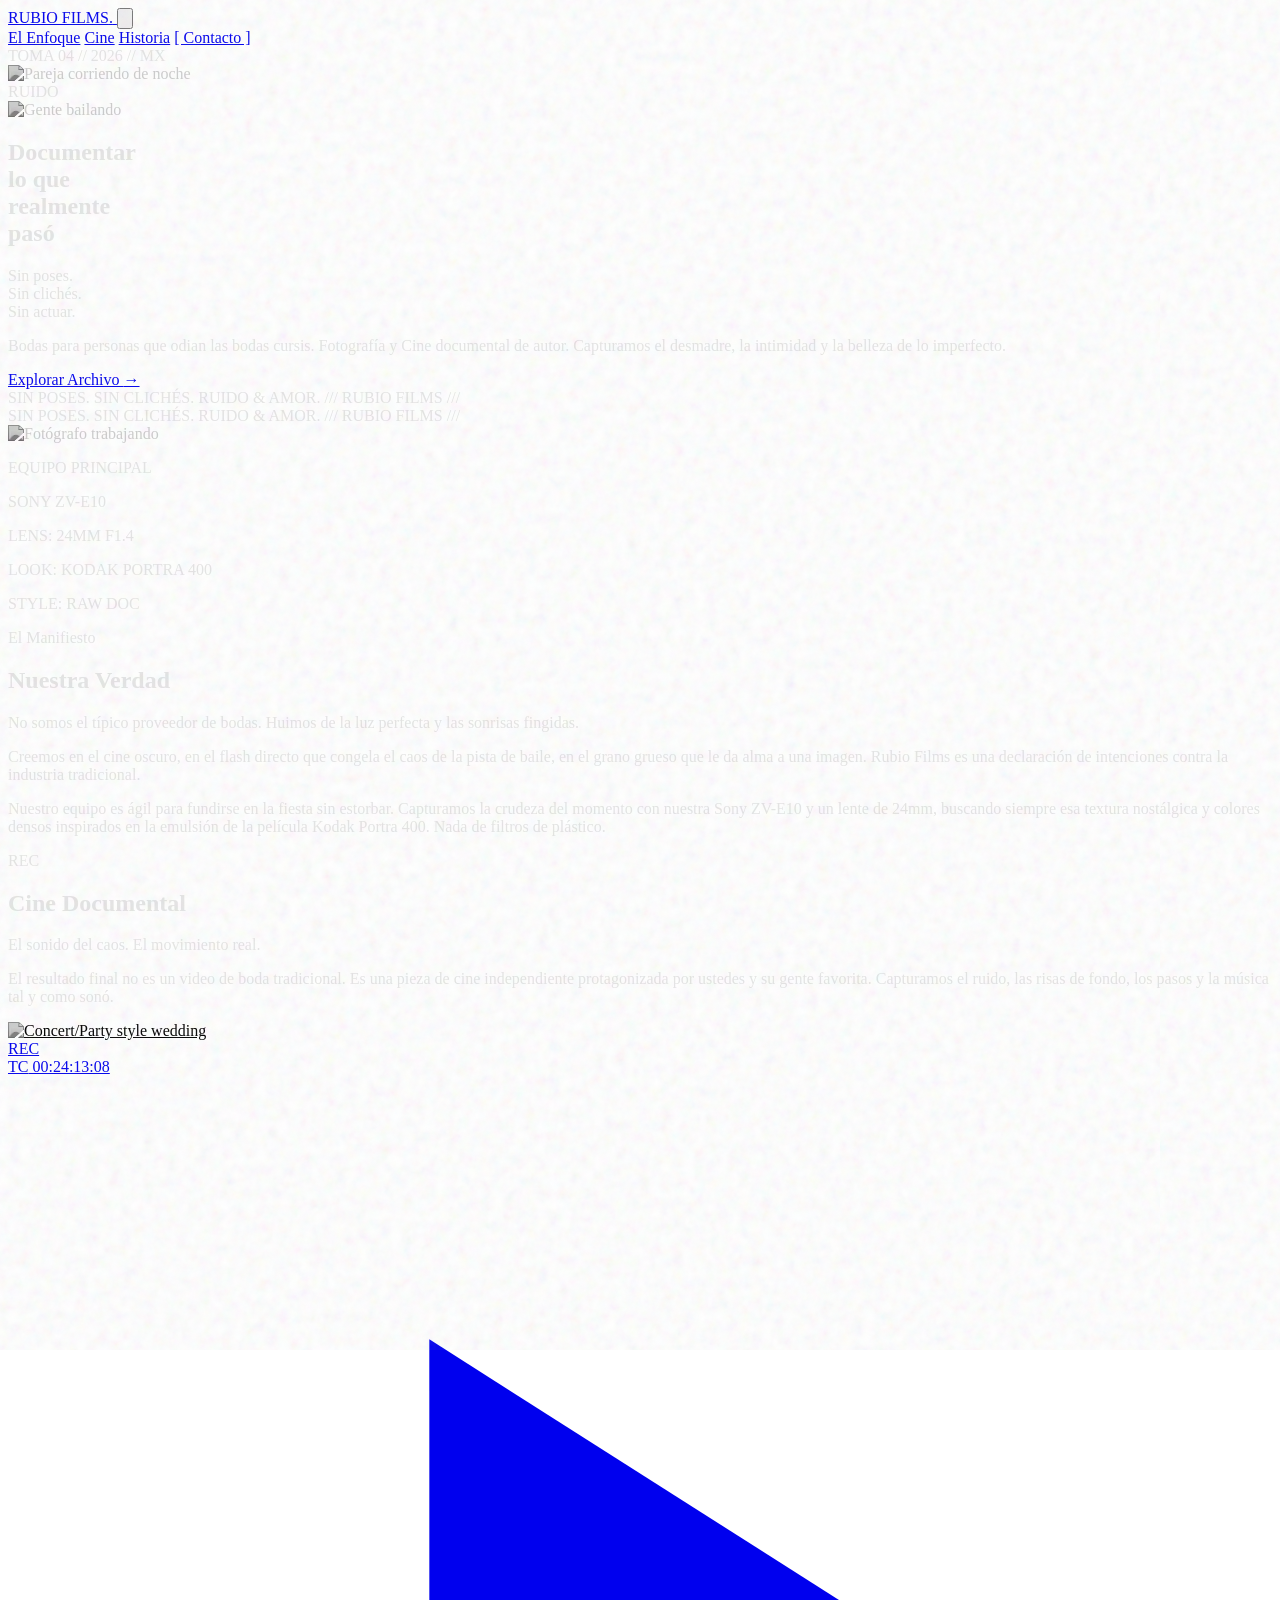
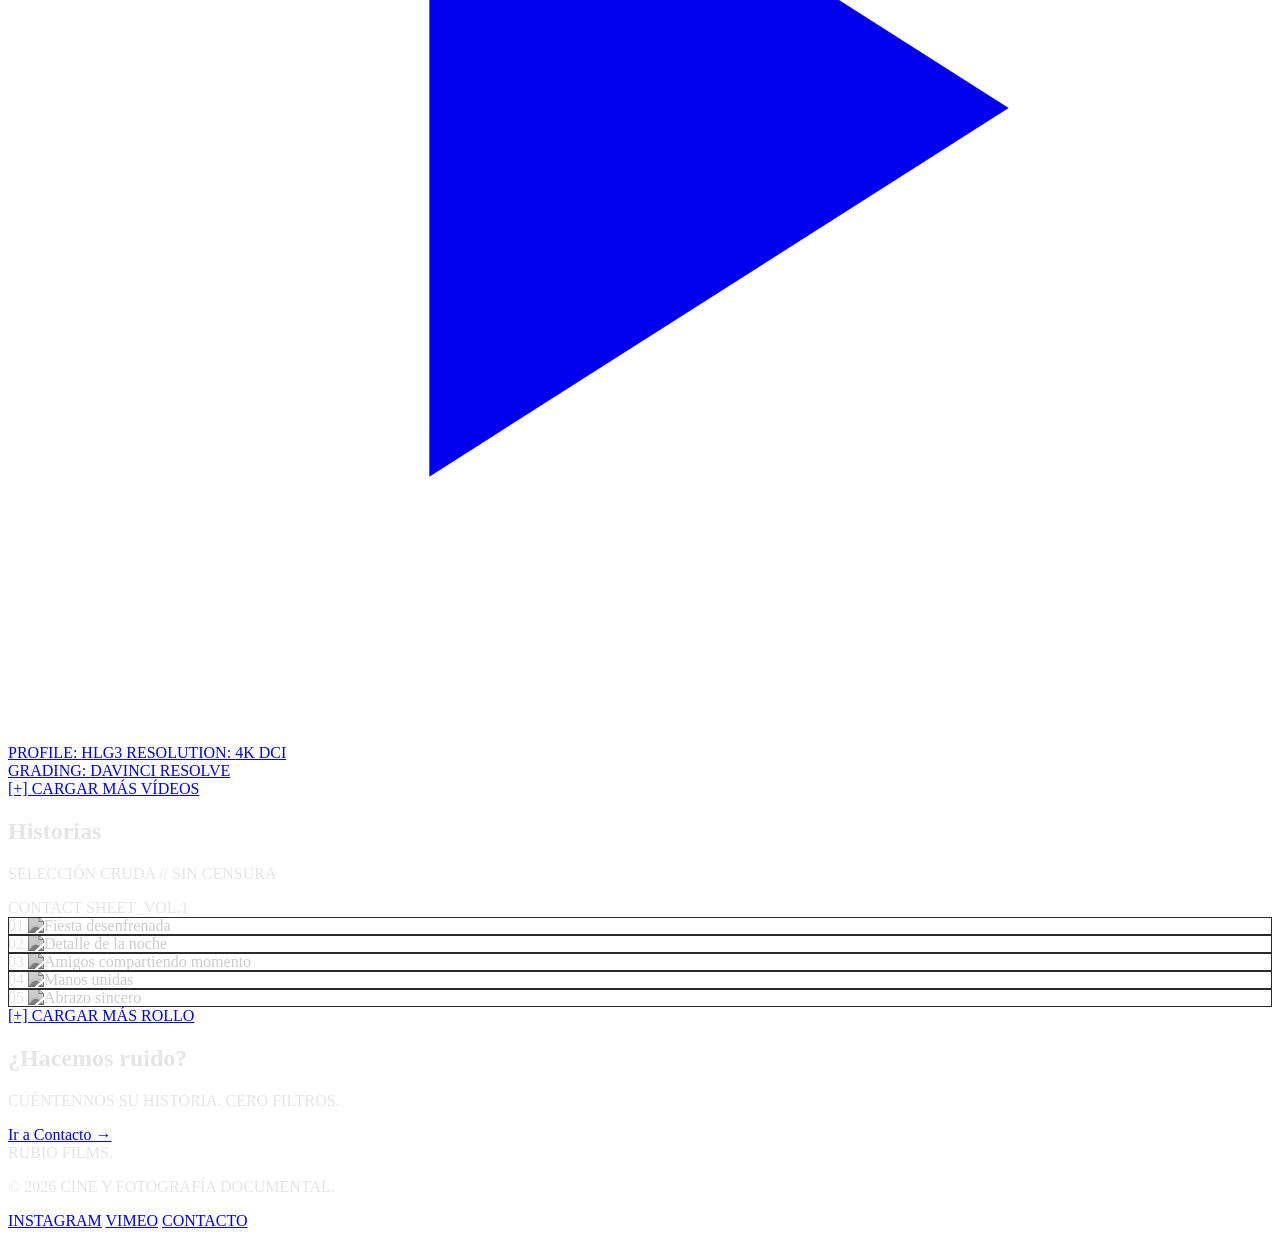
==== index.html @ 1e1a5ab3 "banda" ====
<!DOCTYPE html>
<html lang="es" class="scroll-smooth bg-[#0a0a0a]">
<head>
    <meta charset="UTF-8">
    <meta name="viewport" content="width=device-width, initial-scale=1.0">
    <title>RUBIO FILMS | Alternative Wedding Cinema & Photography</title>
    
    <link rel="preconnect" href="https://fonts.googleapis.com">
    <link rel="preconnect" href="https://fonts.gstatic.com" crossorigin>
    <link href="https://fonts.googleapis.com/css2?family=Anton&family=Inter:wght@300;400;500;700&family=Space+Mono:ital,wght@0,400;0,700;1,400&display=swap" rel="stylesheet">
    
    <script src="https://cdn.tailwindcss.com"></script>
    <script>
        tailwind.config = {
            theme: {
                extend: {
                    colors: {
                        'brand-black': '#0a0a0a',
                        'brand-charcoal': '#161616',
                        'brand-gray': '#2a2a2a',
                        'brand-white': '#e5e5e5',
                        'brand-red': '#9b0000',
                    },
                    fontFamily: {
                        'anton': ['Anton', 'sans-serif'],
                        'inter': ['Inter', 'sans-serif'],
                        'mono': ['Space Mono', 'monospace'],
                    },
                    animation: {
                        'noise': 'noise 0.4s infinite',
                        'marquee': 'marquee 20s linear infinite',
                        'blink': 'blink 1.5s cubic-bezier(0.4, 0, 0.6, 1) infinite',
                    },
                    keyframes: {
                        noise: {
                            '0%, 100%': { backgroundPosition: '0 0' },
                            '10%': { backgroundPosition: '-5% -10%' },
                            '20%': { backgroundPosition: '-15% 5%' },
                            '30%': { backgroundPosition: '7% -25%' },
                            '40%': { backgroundPosition: '20% 25%' },
                            '50%': { backgroundPosition: '-25% 10%' },
                            '60%': { backgroundPosition: '15% 5%' },
                            '70%': { backgroundPosition: '0% 15%' },
                            '80%': { backgroundPosition: '25% 35%' },
                            '90%': { backgroundPosition: '-10% 10%' },
                        },
                        marquee: {
                            '0%': { transform: 'translateX(0%)' },
                            '100%': { transform: 'translateX(-100%)' },
                        },
                        blink: {
                            '0%, 100%': { opacity: 1 },
                            '50%': { opacity: 0.3 },
                        }
                    }
                }
            }
        }
    </script>

    <style>
        body {
            color: #e5e5e5;
            overflow-x: hidden;
        }

        /* Persistent Film Grain */
        .film-grain {
            position: fixed;
            top: -50%; left: -50%; right: -50%; bottom: -50%;
            width: 200%; height: 200vh;
            background: transparent url('data:image/svg+xml,%3Csvg viewBox="0 0 200 200" xmlns="http://www.w3.org/2000/svg"%3E%3Cfilter id="noiseFilter"%3E%3CfeTurbulence type="fractalNoise" baseFrequency="0.8" numOctaves="3" stitchTiles="stitch"/%3E%3C/filter%3E%3Crect width="100%25" height="100%25" filter="url(%23noiseFilter)" opacity="0.12"/%3E%3C/svg%3E');
            pointer-events: none;
            z-index: 9999;
            animation: noise 0.3s infinite;
        }

        /* Photographic Filters: Grayscale by default, color on hover */
        .raw-filter {
            filter: grayscale(100%) contrast(140%) brightness(80%);
            transition: all 0.5s cubic-bezier(0.4, 0, 0.2, 1);
        }
        .raw-filter:hover, .group:hover .raw-filter {
            filter: grayscale(0%) contrast(110%) brightness(100%);
        }

        /* Tape Effect for photos */
        .tape {
            position: absolute;
            background-color: rgba(255, 255, 255, 0.3);
            box-shadow: 0 1px 3px rgba(0,0,0,0.5);
            backdrop-filter: blur(3px);
        }

        /* Contact Sheet styling */
        .contact-sheet-img {
            position: relative;
            overflow: hidden;
        }
        .contact-sheet-img::after {
            content: '';
            position: absolute;
            inset: 0;
            border: 1px solid #2a2a2a;
            pointer-events: none;
            transition: border-color 0.3s;
        }
        .contact-sheet-img:hover::after {
            border-color: #9b0000;
        }
        
        /* Custom scrollbar for webkit */
        ::-webkit-scrollbar {
            width: 8px;
        }
        ::-webkit-scrollbar-track {
            background: #0a0a0a;
        }
        ::-webkit-scrollbar-thumb {
            background: #2a2a2a;
        }
        ::-webkit-scrollbar-thumb:hover {
            background: #9b0000;
        }
    </style>
</head>
<body class="font-inter antialiased selection:bg-brand-red selection:text-white">

    <!-- Global Film Grain Overlay -->
    <div class="film-grain"></div>

    <!-- Header Navigation -->
    <header class="fixed w-full top-0 z-50 bg-brand-black/90 backdrop-blur-md border-b border-brand-gray">
        <div class="container mx-auto px-6 py-5 flex flex-wrap justify-between items-center">
            <a href="index.html" class="font-anton text-3xl tracking-wider text-brand-white hover:text-brand-red transition-colors z-20">
                RUBIO FILMS<span class="text-brand-red">.</span>
            </a>
            
            <!-- Mobile Menu Toggle -->
            <button id="mobile-menu-btn" class="md:hidden text-brand-white z-20 focus:outline-none">
                <svg class="w-8 h-8" fill="none" stroke="currentColor" viewBox="0 0 24 24">
                    <path stroke-linecap="square" stroke-linejoin="miter" stroke-width="2" d="M4 6h16M4 12h16M4 18h16"></path>
                </svg>
            </button>

            <!-- Navigation Links -->
            <nav id="nav-menu" class="hidden md:flex flex-col md:flex-row absolute md:relative top-full left-0 w-full md:w-auto bg-brand-black md:bg-transparent border-b md:border-none border-brand-gray md:space-x-8 font-mono text-sm tracking-widest uppercase p-6 md:p-0 z-10">
                <a href="#enfoque" class="py-3 md:py-0 hover:text-brand-red transition-colors">El Enfoque</a>
                <a href="#cine" class="py-3 md:py-0 hover:text-brand-red transition-colors">Cine</a>
                <a href="#historias" class="py-3 md:py-0 hover:text-brand-red transition-colors">Historia</a>
                <a href="contacto.html" class="py-3 md:py-0 text-brand-red hover:text-brand-white transition-colors">[ Contacto ]</a>
            </nav>
        </div>
    </header>

    <main class="pt-24 min-h-screen">
        
        <section class="relative min-h-[85vh] flex items-center overflow-hidden border-b border-brand-gray pb-12 md:pb-0" id="hero">
            <div class="absolute top-20 left-10 font-mono text-xs text-gray-600 rotate-90 transform origin-left opacity-30 tracking-widest">
                TOMA 04 // 2026 // MX
            </div>
            
            <div class="container mx-auto px-6 grid grid-cols-1 lg:grid-cols-2 gap-16 lg:gap-8 items-center relative z-10 py-12">
                
                <!-- Hero Collage -->
                <div class="relative h-[50vh] md:h-[60vh] w-full flex justify-center items-center">
                    <div class="absolute w-64 md:w-80 h-80 md:h-96 bg-brand-charcoal transform -rotate-3 z-10 border-[12px] border-brand-white pb-12 shadow-2xl transition-transform hover:-rotate-1 duration-500">
                        <img src="https://images.unsplash.com/photo-1511285560929-80b456fea0bc?auto=format&fit=crop&q=80&w=800" alt="Pareja corriendo de noche" class="w-full h-full object-cover raw-filter">
                        <div class="absolute bottom-3 right-4 font-mono text-xs text-brand-black transform rotate-2 font-bold">RUIDO</div>
                        <div class="tape w-20 h-8 -top-4 left-10 -rotate-6"></div>
                    </div>
                    
                    <div class="absolute w-48 md:w-64 h-64 md:h-72 bg-brand-charcoal transform rotate-6 translate-x-24 md:translate-x-32 -translate-y-12 z-20 border-4 border-brand-white shadow-xl transition-transform hover:rotate-3 duration-500">
                        <img src="https://images.unsplash.com/photo-1543269865-cbf427effbad?auto=format&fit=crop&q=80&w=600" alt="Gente bailando" class="w-full h-full object-cover raw-filter">
                        <div class="tape w-12 h-6 -bottom-3 right-4 -rotate-12"></div>
                    </div>
                </div>

                <!-- Hero Typography -->
                <div class="flex flex-col justify-center lg:pl-12 mt-8 lg:mt-0">
                    <h1 class="font-anton text-6xl md:text-8xl lg:text-[6.5rem] leading-[0.85] tracking-tight uppercase text-brand-white mb-6">
                        Documentar <br> lo que <br> realmente <br> pasó
                    </h1>
                    <div class="space-y-6 max-w-lg">
                        <p class="font-mono text-brand-red text-lg font-bold uppercase tracking-widest border-l-2 border-brand-red pl-4">
                            Sin poses.<br>Sin clichés.<br>Sin actuar.
                        </p>
                        <p class="text-gray-400 text-sm md:text-base leading-relaxed font-inter">
                            Bodas para personas que odian las bodas cursis. Fotografía y Cine documental de autor. Capturamos el desmadre, la intimidad y la belleza de lo imperfecto.
                        </p>
                        <a href="fotografia.html" class="inline-block font-mono text-sm border-2 border-brand-white hover:border-brand-red px-8 py-4 hover:bg-brand-red text-brand-white transition-all duration-300 mt-4 uppercase tracking-widest font-bold group">
                            Explorar Archivo <span class="inline-block transition-transform group-hover:translate-x-2">&rarr;</span>
                        </a>
                    </div>
                </div>
            </div>
        </section>

        <!-- Marquee Divider -->
        <div class="w-full bg-brand-red py-3 overflow-hidden border-y border-brand-black -rotate-1 my-8 relative z-20 shadow-2xl">
            <div class="whitespace-nowrap flex font-anton text-3xl tracking-widest uppercase text-brand-black">
                <div class="animate-marquee inline-block shrink-0 pr-8">
                    SIN POSES. SIN CLICHÉS. RUIDO & AMOR. /// RUBIO FILMS /// 
                </div>
                <div class="animate-marquee inline-block shrink-0 pr-8" aria-hidden="true">
                    SIN POSES. SIN CLICHÉS. RUIDO & AMOR. /// RUBIO FILMS /// 
                </div>
            </div>
        </div>

        <!-- El Enfoque Section -->
        <section id="enfoque" class="py-16 md:py-24 border-b border-brand-gray">
            <div class="container mx-auto px-6 max-w-7xl">
                <div class="flex flex-col md:flex-row items-start gap-16">
                    
                    <!-- Tech/Camera Image -->
                    <div class="md:w-1/2 order-2 md:order-1 relative group">
                        <div class="relative bg-brand-charcoal p-4 border border-brand-gray">
                            <img src="https://images.unsplash.com/photo-1554384645-13eab165c24b?auto=format&fit=crop&q=80&w=800" alt="Fotógrafo trabajando" class="w-full aspect-[4/5] object-cover raw-filter">
                            <div class="absolute top-0 left-0 w-full h-full border border-brand-red transform translate-x-4 translate-y-4 -z-10 transition-transform group-hover:translate-x-2 group-hover:translate-y-2 duration-300"></div>
                            
                            <!-- Tech Specs Overlay -->
                            <div class="absolute bottom-8 right-[-10px] md:right-[-20px] bg-brand-black border border-brand-gray p-4 font-mono text-xs text-brand-white shadow-2xl">
                                <p class="text-brand-red mb-1 font-bold">EQUIPO PRINCIPAL</p>
                                <p>SONY ZV-E10</p>
                                <p>LENS: 24MM F1.4</p>
                                <p>LOOK: KODAK PORTRA 400</p>
                                <p>STYLE: RAW DOC</p>
                            </div>
                        </div>
                    </div>

                    <!-- Philosophy Text -->
                    <div class="md:w-1/2 order-1 md:order-2">
                        <div class="mb-8 border-b border-brand-gray pb-4">
                            <span class="font-mono text-brand-red text-sm tracking-widest uppercase">El Manifiesto</span>
                            <h2 class="font-anton text-5xl md:text-7xl uppercase text-brand-white mt-2">Nuestra Verdad</h2>
                        </div>
                        
                        <div class="font-inter text-gray-300 text-base md:text-lg leading-relaxed space-y-6">
                            <p class="text-xl font-mono text-brand-white border-l-4 border-brand-red pl-4">
                                No somos el típico proveedor de bodas. Huimos de la luz perfecta y las sonrisas fingidas.
                            </p>
                            <p>
                                Creemos en el cine oscuro, en el flash directo que congela el caos de la pista de baile, en el grano grueso que le da alma a una imagen. Rubio Films es una declaración de intenciones contra la industria tradicional.
                            </p>
                            <p class="bg-brand-charcoal p-6 border border-brand-gray text-sm md:text-base font-mono leading-relaxed">
                                Nuestro equipo es ágil para fundirse en la fiesta sin estorbar. Capturamos la crudeza del momento con nuestra Sony ZV-E10 y un lente de 24mm, buscando siempre esa textura nostálgica y colores densos inspirados en la emulsión de la película Kodak Portra 400. Nada de filtros de plástico.
                            </p>
                        </div>
                    </div>
                </div>
            </div>
        </section>

        <!-- Cine Documental Section -->
        <section id="cine" class="py-16 md:py-24 bg-brand-charcoal/50 border-b border-brand-gray relative overflow-hidden">
            <!-- Background typographic texture -->
            <div class="absolute -right-20 top-0 font-anton text-[15rem] text-brand-black/20 leading-none select-none z-0">
                REC
            </div>

            <div class="container mx-auto px-6 relative z-10">
                <div class="text-center max-w-3xl mx-auto mb-12">
                    <h2 class="font-anton text-5xl md:text-7xl text-brand-white uppercase mb-4">Cine Documental</h2>
                    <p class="font-mono text-brand-red text-sm tracking-widest uppercase mb-4">El sonido del caos. El movimiento real.</p>
                    <p class="font-inter text-gray-400">
                        El resultado final no es un video de boda tradicional. Es una pieza de cine independiente protagonizada por ustedes y su gente favorita. Capturamos el ruido, las risas de fondo, los pasos y la música tal y como sonó.
                    </p>
                </div>

                <!-- Video Player Container Simulation -->
                <a href="cine.html" class="block max-w-5xl mx-auto bg-brand-black border border-brand-gray p-2 shadow-2xl group cursor-pointer relative">
                    <div class="relative w-full aspect-video bg-black overflow-hidden border border-brand-gray/50">
                        <!-- Video Poster / Still -->
                        <img src="https://images.unsplash.com/photo-1516450360452-9312f5e86fc7?auto=format&fit=crop&q=80&w=1200" alt="Concert/Party style wedding" class="w-full h-full object-cover raw-filter opacity-80 group-hover:opacity-100 group-hover:scale-105 transition-all duration-700">
                        
                        <!-- Video UI Overlay -->
                        <div class="absolute inset-0 flex flex-col justify-between p-4 md:p-6 bg-gradient-to-t from-black/80 via-transparent to-black/40 pointer-events-none">
                            
                            <!-- Top Bar (REC and Timecode) -->
                            <div class="flex justify-between items-center font-mono text-xs md:text-sm font-bold text-white tracking-widest drop-shadow-md">
                                <div class="flex items-center gap-2">
                                    <div class="w-3 h-3 rounded-full bg-brand-red animate-blink"></div>
                                    <span class="text-brand-red">REC</span>
                                </div>
                                <div>
                                    <span class="opacity-80">TC</span> 00:24:13:08
                                </div>
                            </div>

                            <!-- Center Play Button (Stylized) -->
                            <div class="absolute inset-0 flex justify-center items-center">
                                <div class="w-16 h-16 md:w-24 md:h-24 border-2 border-white/30 rounded-full flex justify-center items-center backdrop-blur-sm group-hover:border-brand-red group-hover:bg-brand-red/10 transition-colors duration-300">
                                    <svg class="w-6 h-6 md:w-8 md:h-8 text-white ml-2 group-hover:text-brand-red transition-colors" fill="currentColor" viewBox="0 0 24 24">
                                        <path d="M8 5v14l11-7z" />
                                    </svg>
                                </div>
                            </div>
                            

                            <!-- Bottom Bar (Tech details) -->
                            <div class="flex justify-between items-end font-mono text-[10px] md:text-xs text-brand-white/70">
                                <div class="flex space-x-4">
                                    <span>PROFILE: <span class="text-white">HLG3</span></span>
                                    <span class="hidden sm:inline">RESOLUTION: <span class="text-white">4K DCI</span></span>
                                </div>
                                <div class="text-right">
                                    <span>GRADING: <span class="text-white">DAVINCI RESOLVE</span></span>
                                </div>
                            </div>
                        </div>
                        
                    </div>
                </a>

                <!-- CTA Load More Videos -->
                <div class="mt-12 text-center">
                    <a href="cine.html" class="inline-block font-mono text-sm border-2 border-brand-gray hover:border-brand-red bg-brand-black px-10 py-5 text-brand-white transition-all duration-300 uppercase tracking-widest hover:text-brand-white hover:bg-brand-red font-bold">
                        [+] CARGAR MÁS VÍDEOS
                    </a>
                </div>
            </div>
        </section>

        <!-- Historias (Photos) Section -->
        <section id="historias" class="py-16 md:py-24 relative">
            <span id="historia" class="absolute -top-24"></span>
            <div class="container mx-auto px-6">
                
                <div class="flex flex-col md:flex-row justify-between items-end mb-12 border-b-2 border-brand-gray pb-6">
                    <div>
                        <h2 class="font-anton text-5xl md:text-7xl text-brand-white uppercase">Historias</h2>
                        <p class="font-mono text-brand-gray-400 mt-2">SELECCIÓN CRUDA // SIN CENSURA</p>
                    </div>
                    <div class="font-mono text-brand-red text-sm tracking-widest bg-brand-black px-4 py-2 mt-4 md:mt-0 border border-brand-red/30">
                        CONTACT SHEET_VOL.1
                    </div>
                </div>

                <!-- Brutalist Grid -->
                <div class="grid grid-cols-1 sm:grid-cols-2 lg:grid-cols-4 gap-4 bg-brand-black p-4 border border-brand-gray">
                    
                    <div class="contact-sheet-img bg-brand-charcoal aspect-square cursor-crosshair group">
                        <span class="absolute top-2 left-2 z-10 font-mono text-xs text-brand-red bg-brand-black px-1 border border-brand-gray">01</span>
                        <img src="https://images.unsplash.com/photo-1520854221256-17451cc331bf?auto=format&fit=crop&q=80&w=800" alt="Fiesta desenfrenada" class="w-full h-full object-cover raw-filter">
                    </div>

                    <div class="contact-sheet-img bg-brand-charcoal aspect-square cursor-crosshair group">
                        <span class="absolute top-2 left-2 z-10 font-mono text-xs text-brand-red bg-brand-black px-1 border border-brand-gray">02</span>
                        <img src="https://images.unsplash.com/photo-1469334031218-e382a71b716b?auto=format&fit=crop&q=80&w=800" alt="Detalle de la noche" class="w-full h-full object-cover raw-filter">
                    </div>

                    <div class="contact-sheet-img bg-brand-charcoal aspect-[3/4] sm:aspect-square lg:row-span-2 lg:col-span-2 lg:aspect-auto cursor-crosshair group">
                        <span class="absolute top-2 left-2 z-10 font-mono text-xs text-brand-red bg-brand-black px-1 border border-brand-gray">03</span>
                        <img src="https://images.unsplash.com/photo-1545620948-261ce38f65e4?auto=format&fit=crop&q=80&w=1200" alt="Amigos compartiendo momento" class="w-full h-full object-cover raw-filter">
                    </div>

                    <div class="contact-sheet-img bg-brand-charcoal aspect-square cursor-crosshair group">
                        <span class="absolute top-2 left-2 z-10 font-mono text-xs text-brand-red bg-brand-black px-1 border border-brand-gray">04</span>
                        <img src="https://images.unsplash.com/photo-1606216447432-8411d3744318?auto=format&fit=crop&q=80&w=800" alt="Manos unidas" class="w-full h-full object-cover raw-filter">
                    </div>

                    <div class="contact-sheet-img bg-brand-charcoal aspect-square cursor-crosshair group">
                        <span class="absolute top-2 left-2 z-10 font-mono text-xs text-brand-red bg-brand-black px-1 border border-brand-gray">05</span>
                        <img src="https://images.unsplash.com/photo-1536882240095-0379873feb4e?auto=format&fit=crop&q=80&w=800" alt="Abrazo sincero" class="w-full h-full object-cover raw-filter">
                    </div>

                </div>
                
                <!-- CTA Load More -->
                <div class="mt-12 text-center">
                    <a href="fotografia.html" class="inline-block font-mono text-sm border-2 border-brand-gray hover:border-brand-red bg-brand-black px-10 py-5 text-brand-white transition-all duration-300 uppercase tracking-widest hover:text-brand-white hover:bg-brand-red font-bold">
                        [+] CARGAR MÁS ROLLO
                    </a>
                </div>
            </div>
        </section>

    </main>

    <!-- Footer / Contact CTA -->
    <footer class="bg-brand-black pt-16 pb-8 border-t border-brand-gray">
        <div class="container mx-auto px-6">
            
            <!-- Big brutalist CTA -->
            <div class="text-center md:text-left mb-16 pb-12 border-b border-brand-gray flex flex-col md:flex-row justify-between items-center gap-8">
                <div>
                    <h2 class="font-anton text-4xl md:text-6xl text-brand-white uppercase">¿Hacemos ruido?</h2>
                    <p class="font-mono text-gray-400 mt-2">CUÉNTENNOS SU HISTORIA. CERO FILTROS.</p>
                </div>
                <a href="contacto.html" class="font-anton text-2xl border-b-4 border-brand-red pb-1 text-brand-white hover:text-brand-red hover:border-brand-white transition-colors duration-300 uppercase">
                    Ir a Contacto &rarr;
                </a>
            </div>

            <!-- Bottom Links -->
            <div class="flex flex-col md:flex-row justify-between items-center text-gray-500 font-mono text-xs">
                <div class="mb-4 md:mb-0 text-center md:text-left">
                    <span class="font-anton text-2xl text-brand-white tracking-widest block mb-2">RUBIO FILMS.</span>
                    <p>© 2026 CINE Y FOTOGRAFÍA DOCUMENTAL.</p>
                </div>
                <div class="flex space-x-8">
                    <a href="#" class="hover:text-brand-red transition-colors">INSTAGRAM</a>
                    <a href="#" class="hover:text-brand-red transition-colors">VIMEO</a>
                    <a href="contacto.html" class="hover:text-brand-white transition-colors text-brand-red">CONTACTO</a>
                </div>
            </div>
        </div>
    </footer>

    <script>
        // Simple Mobile Menu Toggle
        document.addEventListener('DOMContentLoaded', () => {
            const mobileMenuBtn = document.getElementById('mobile-menu-btn');
            const navMenu = document.getElementById('nav-menu');

            mobileMenuBtn.addEventListener('click', () => {
                navMenu.classList.toggle('hidden');
            });
        });
    </script>
</body>
</html>
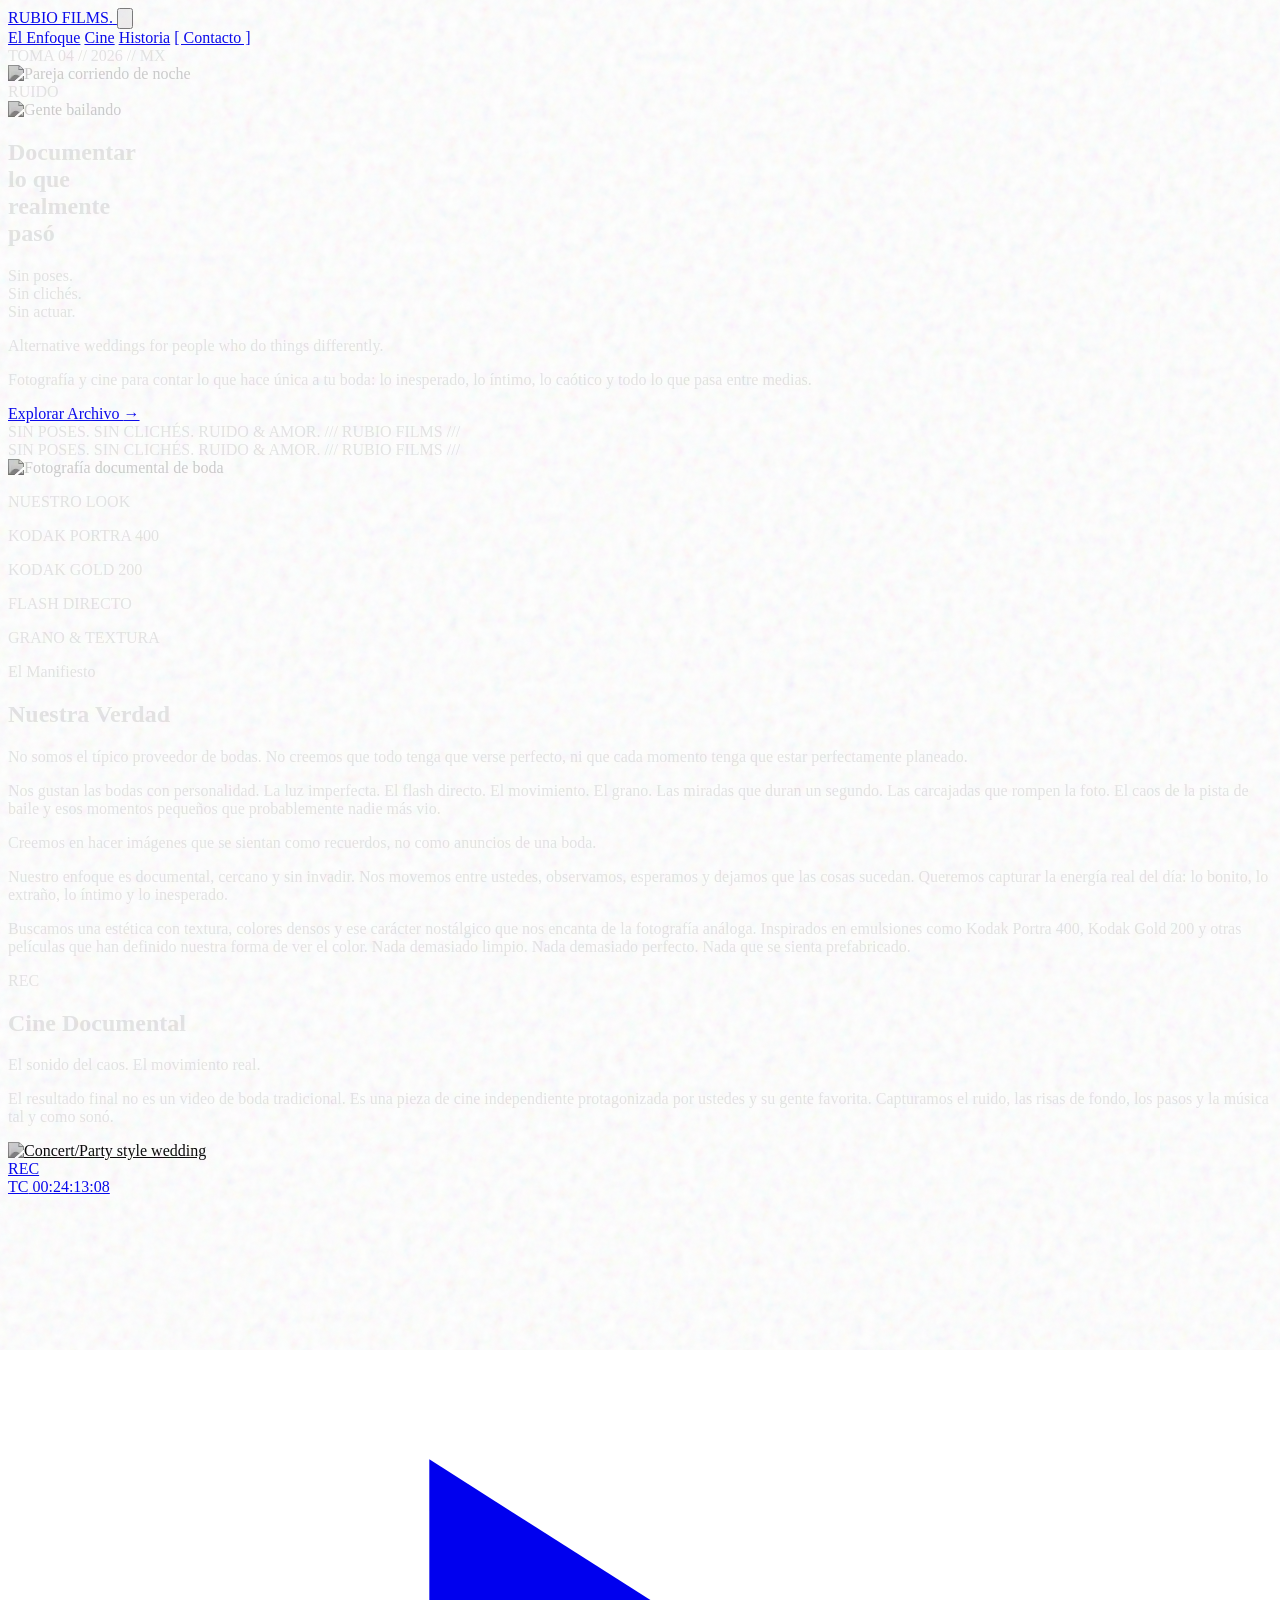
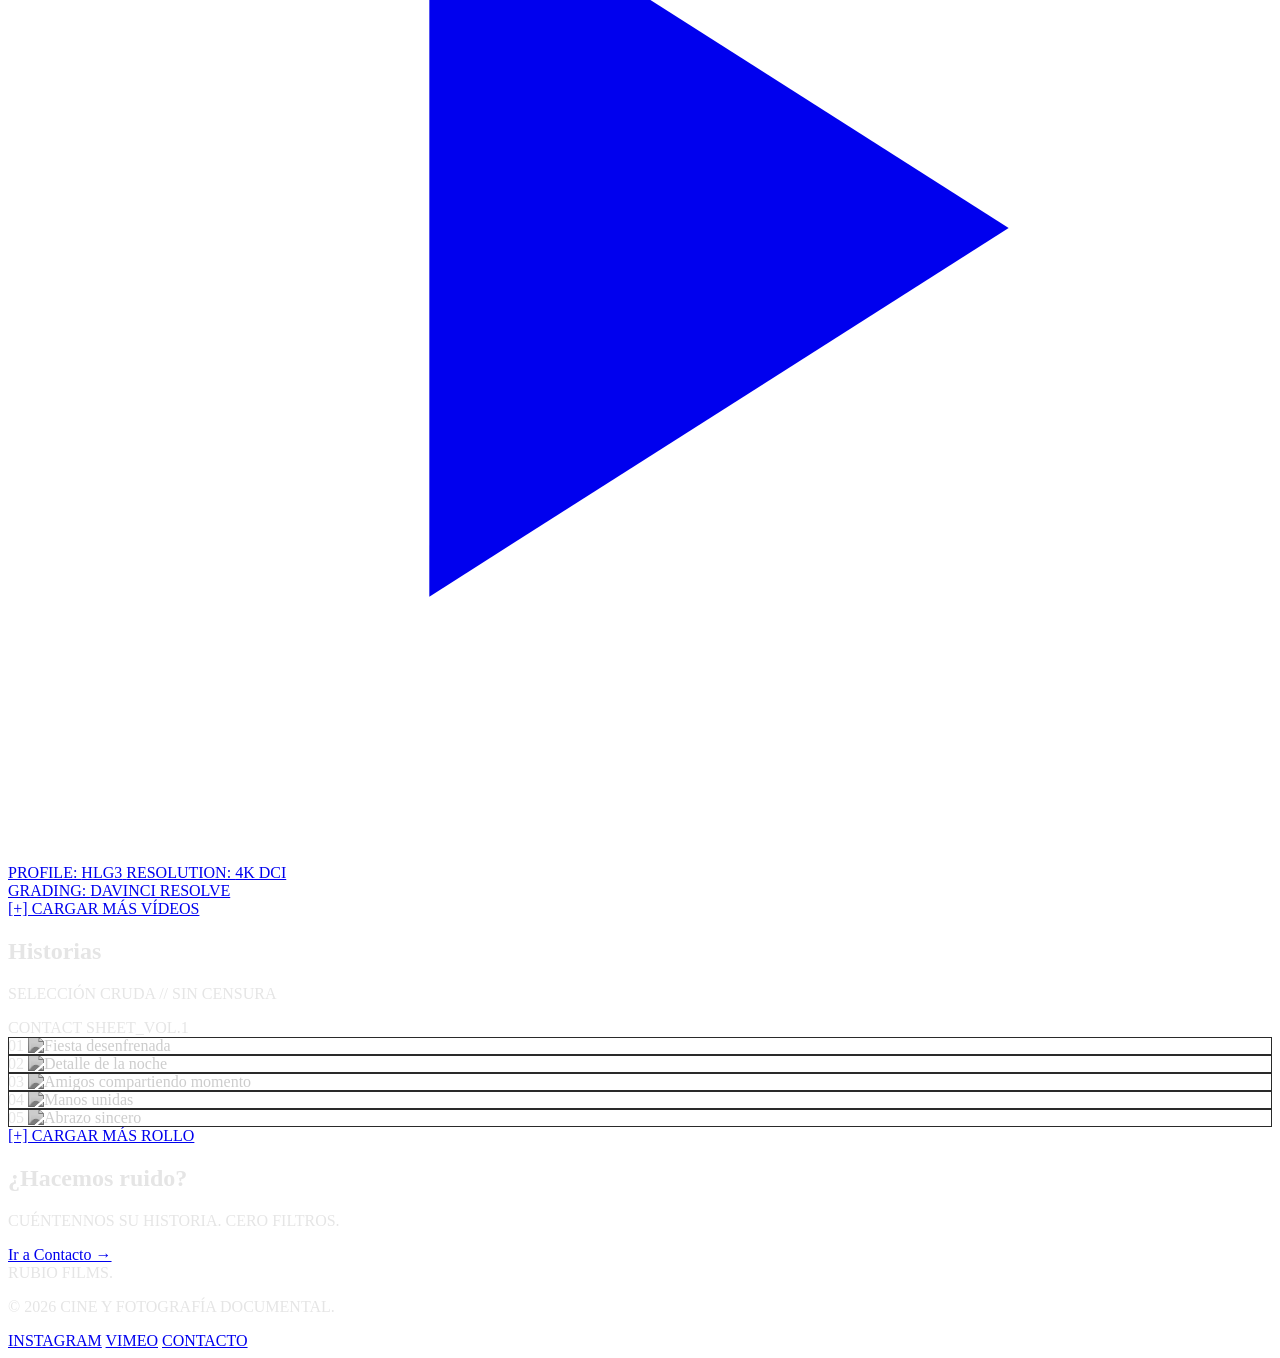
==== commit 56f6bd02: "banda" ====
--- a/index.html
+++ b/index.html
@@ -186,7 +186,8 @@
                             Sin poses.<br>Sin clichés.<br>Sin actuar.
                         </p>
                         <p class="text-gray-400 text-sm md:text-base leading-relaxed font-inter">
-                            Bodas para personas que odian las bodas cursis. Fotografía y Cine documental de autor. Capturamos el desmadre, la intimidad y la belleza de lo imperfecto.
+                            <p >Alternative weddings for people who do things differently.</P>
+                                 Fotografía y cine para contar lo que hace única a tu boda: lo inesperado, lo íntimo, lo caótico y todo lo que pasa entre medias.
                         </p>
                         <a href="fotografia.html" class="inline-block font-mono text-sm border-2 border-brand-white hover:border-brand-red px-8 py-4 hover:bg-brand-red text-brand-white transition-all duration-300 mt-4 uppercase tracking-widest font-bold group">
                             Explorar Archivo <span class="inline-block transition-transform group-hover:translate-x-2">&rarr;</span>
@@ -210,48 +211,74 @@
 
         <!-- El Enfoque Section -->
         <section id="enfoque" class="py-16 md:py-24 border-b border-brand-gray">
-            <div class="container mx-auto px-6 max-w-7xl">
-                <div class="flex flex-col md:flex-row items-start gap-16">
+    <div class="container mx-auto px-6 max-w-7xl">
+        <div class="flex flex-col md:flex-row items-start gap-16">
+            
+            <!-- Visual Image -->
+            <div class="md:w-1/2 order-2 md:order-1 relative group">
+                <div class="relative bg-brand-charcoal p-4 border border-brand-gray">
+                    <img src="https://images.unsplash.com/photo-1554384645-13eab165c24b?auto=format&fit=crop&q=80&w=800" 
+                         alt="Fotografía documental de boda" 
+                         class="w-full aspect-[4/5] object-cover raw-filter">
                     
-                    <!-- Tech/Camera Image -->
-                    <div class="md:w-1/2 order-2 md:order-1 relative group">
-                        <div class="relative bg-brand-charcoal p-4 border border-brand-gray">
-                            <img src="https://images.unsplash.com/photo-1554384645-13eab165c24b?auto=format&fit=crop&q=80&w=800" alt="Fotógrafo trabajando" class="w-full aspect-[4/5] object-cover raw-filter">
-                            <div class="absolute top-0 left-0 w-full h-full border border-brand-red transform translate-x-4 translate-y-4 -z-10 transition-transform group-hover:translate-x-2 group-hover:translate-y-2 duration-300"></div>
-                            
-                            <!-- Tech Specs Overlay -->
-                            <div class="absolute bottom-8 right-[-10px] md:right-[-20px] bg-brand-black border border-brand-gray p-4 font-mono text-xs text-brand-white shadow-2xl">
-                                <p class="text-brand-red mb-1 font-bold">EQUIPO PRINCIPAL</p>
-                                <p>SONY ZV-E10</p>
-                                <p>LENS: 24MM F1.4</p>
-                                <p>LOOK: KODAK PORTRA 400</p>
-                                <p>STYLE: RAW DOC</p>
-                            </div>
-                        </div>
-                    </div>
-
-                    <!-- Philosophy Text -->
-                    <div class="md:w-1/2 order-1 md:order-2">
-                        <div class="mb-8 border-b border-brand-gray pb-4">
-                            <span class="font-mono text-brand-red text-sm tracking-widest uppercase">El Manifiesto</span>
-                            <h2 class="font-anton text-5xl md:text-7xl uppercase text-brand-white mt-2">Nuestra Verdad</h2>
-                        </div>
-                        
-                        <div class="font-inter text-gray-300 text-base md:text-lg leading-relaxed space-y-6">
-                            <p class="text-xl font-mono text-brand-white border-l-4 border-brand-red pl-4">
-                                No somos el típico proveedor de bodas. Huimos de la luz perfecta y las sonrisas fingidas.
-                            </p>
-                            <p>
-                                Creemos en el cine oscuro, en el flash directo que congela el caos de la pista de baile, en el grano grueso que le da alma a una imagen. Rubio Films es una declaración de intenciones contra la industria tradicional.
-                            </p>
-                            <p class="bg-brand-charcoal p-6 border border-brand-gray text-sm md:text-base font-mono leading-relaxed">
-                                Nuestro equipo es ágil para fundirse en la fiesta sin estorbar. Capturamos la crudeza del momento con nuestra Sony ZV-E10 y un lente de 24mm, buscando siempre esa textura nostálgica y colores densos inspirados en la emulsión de la película Kodak Portra 400. Nada de filtros de plástico.
-                            </p>
-                        </div>
-                    </div>
-                </div>
-            </div>
-        </section>
+                    <div class="absolute top-0 left-0 w-full h-full border border-brand-red transform translate-x-4 translate-y-4 -z-10 transition-transform group-hover:translate-x-2 group-hover:translate-y-2 duration-300"></div>
+                    
+                    <!-- Film Aesthetic Overlay -->
+                    <div class="absolute bottom-8 right-[-10px] md:right-[-20px] bg-brand-black border border-brand-gray p-4 font-mono text-xs text-brand-white shadow-2xl">
+                        <p class="text-brand-red mb-2 font-bold">NUESTRO LOOK</p>
+                        <p>KODAK PORTRA 400</p>
+                        <p>KODAK GOLD 200</p>
+                        <p>FLASH DIRECTO</p>
+                        <p>GRANO & TEXTURA</p>
+                    </div>
+                </div>
+            </div>
+
+            <!-- Philosophy Text -->
+            <div class="md:w-1/2 order-1 md:order-2">
+                <div class="mb-8 border-b border-brand-gray pb-4">
+                    <span class="font-mono text-brand-red text-sm tracking-widest uppercase">El Manifiesto</span>
+                    <h2 class="font-anton text-5xl md:text-7xl uppercase text-brand-white mt-2">Nuestra Verdad</h2>
+                </div>
+                
+                <div class="font-inter text-gray-300 text-base md:text-lg leading-relaxed space-y-6">
+                    
+                    <p class="text-xl font-mono text-brand-white border-l-4 border-brand-red pl-4">
+                        No somos el típico proveedor de bodas. No creemos que todo tenga que verse perfecto, ni que cada momento tenga que estar perfectamente planeado.
+                    </p>
+
+                    <p>
+                        Nos gustan las bodas con personalidad. La luz imperfecta. El flash directo. 
+                        El movimiento. El grano. Las miradas que duran un segundo. Las carcajadas que 
+                        rompen la foto. El caos de la pista de baile y esos momentos pequeños que 
+                        probablemente nadie más vio.
+                    </p>
+
+                    <p>
+                        Creemos en hacer imágenes que se sientan como recuerdos, no como anuncios 
+                        de una boda.
+                    </p>
+
+                    <p>
+                        Nuestro enfoque es documental, cercano y sin invadir. Nos movemos entre ustedes, 
+                        observamos, esperamos y dejamos que las cosas sucedan. Queremos capturar la energía 
+                        real del día: lo bonito, lo extraño, lo íntimo y lo inesperado.
+                    </p>
+
+                    <p class="bg-brand-charcoal p-6 border border-brand-gray text-sm md:text-base font-mono leading-relaxed">
+                        Buscamos una estética con textura, colores densos y ese carácter nostálgico 
+                        que nos encanta de la fotografía análoga. Inspirados en emulsiones como 
+                        <span class="text-brand-red">Kodak Portra 400</span>, 
+                        <span class="text-brand-red">Kodak Gold 200</span> y otras películas que 
+                        han definido nuestra forma de ver el color. Nada demasiado limpio. 
+                        Nada demasiado perfecto. Nada que se sienta prefabricado.
+                    </p>
+
+                </div>
+            </div>
+        </div>
+    </div>
+</section>
 
         <!-- Cine Documental Section -->
         <section id="cine" class="py-16 md:py-24 bg-brand-charcoal/50 border-b border-brand-gray relative overflow-hidden">
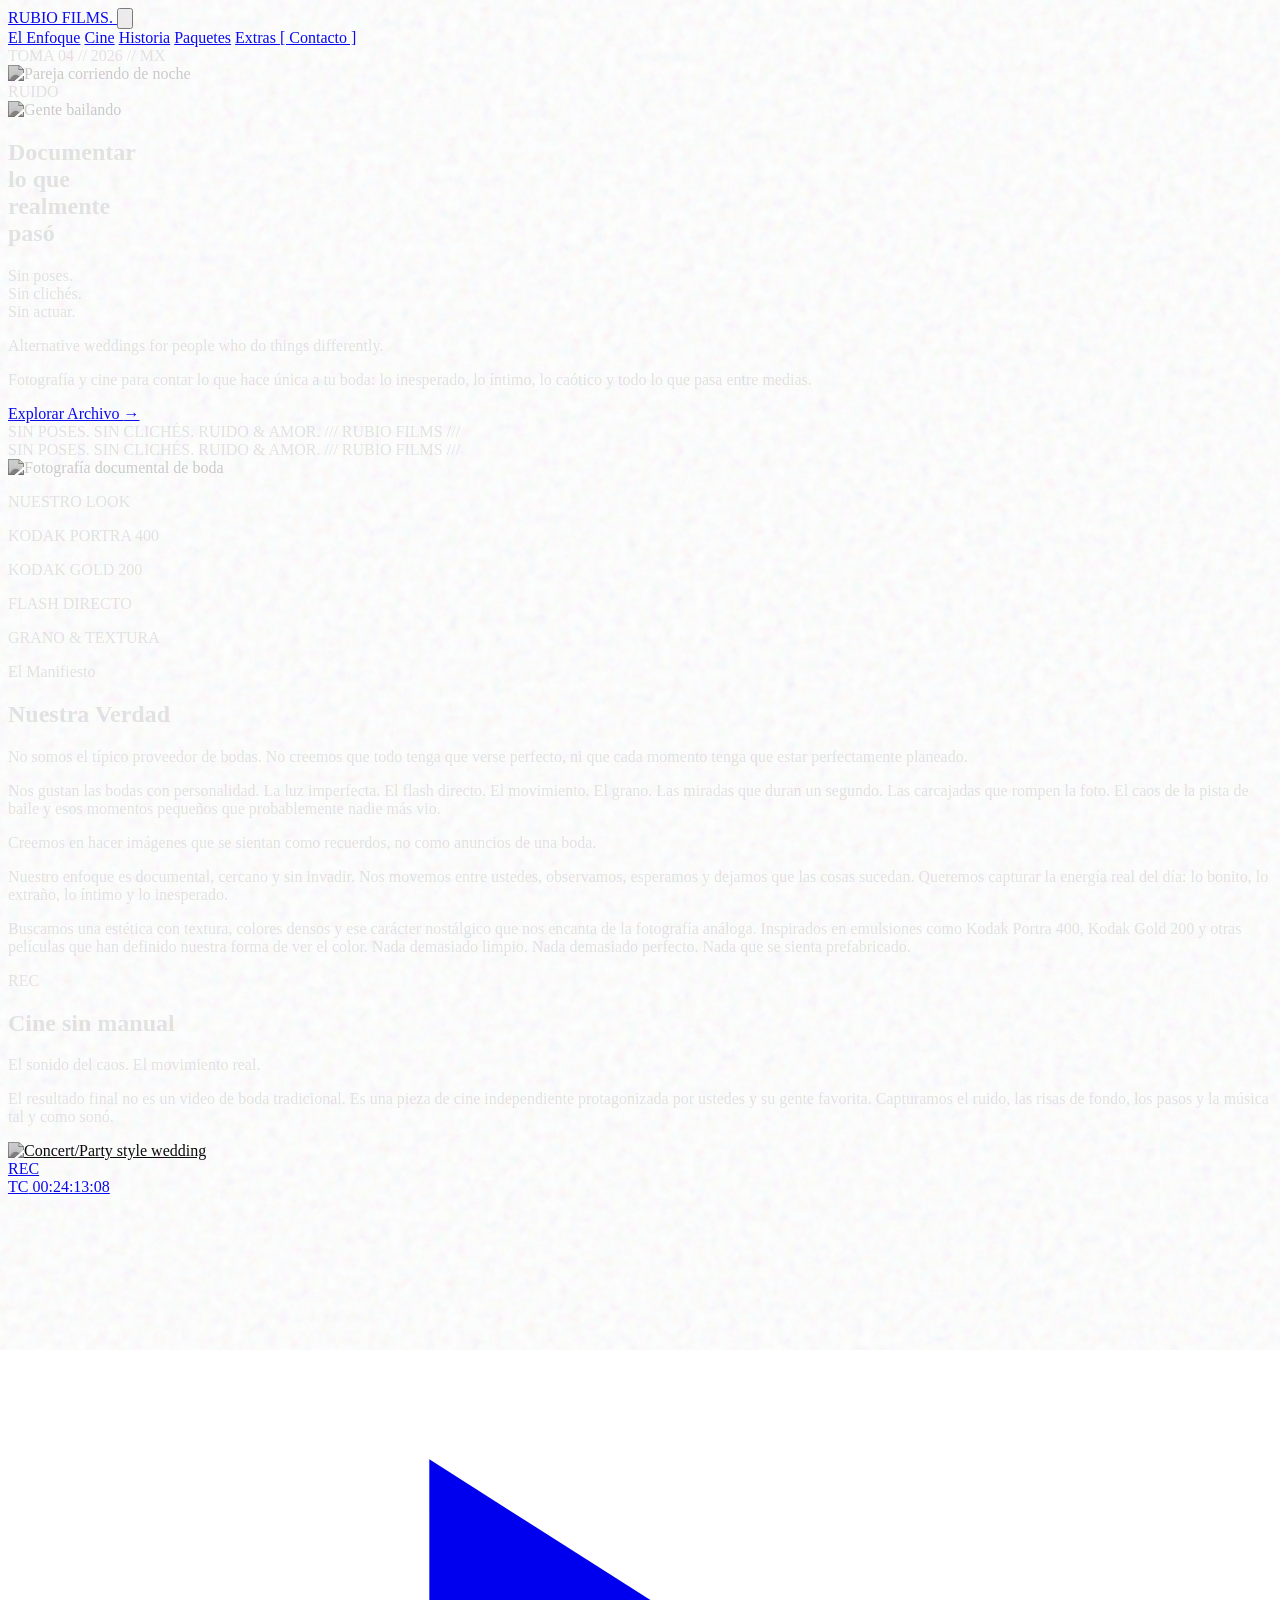
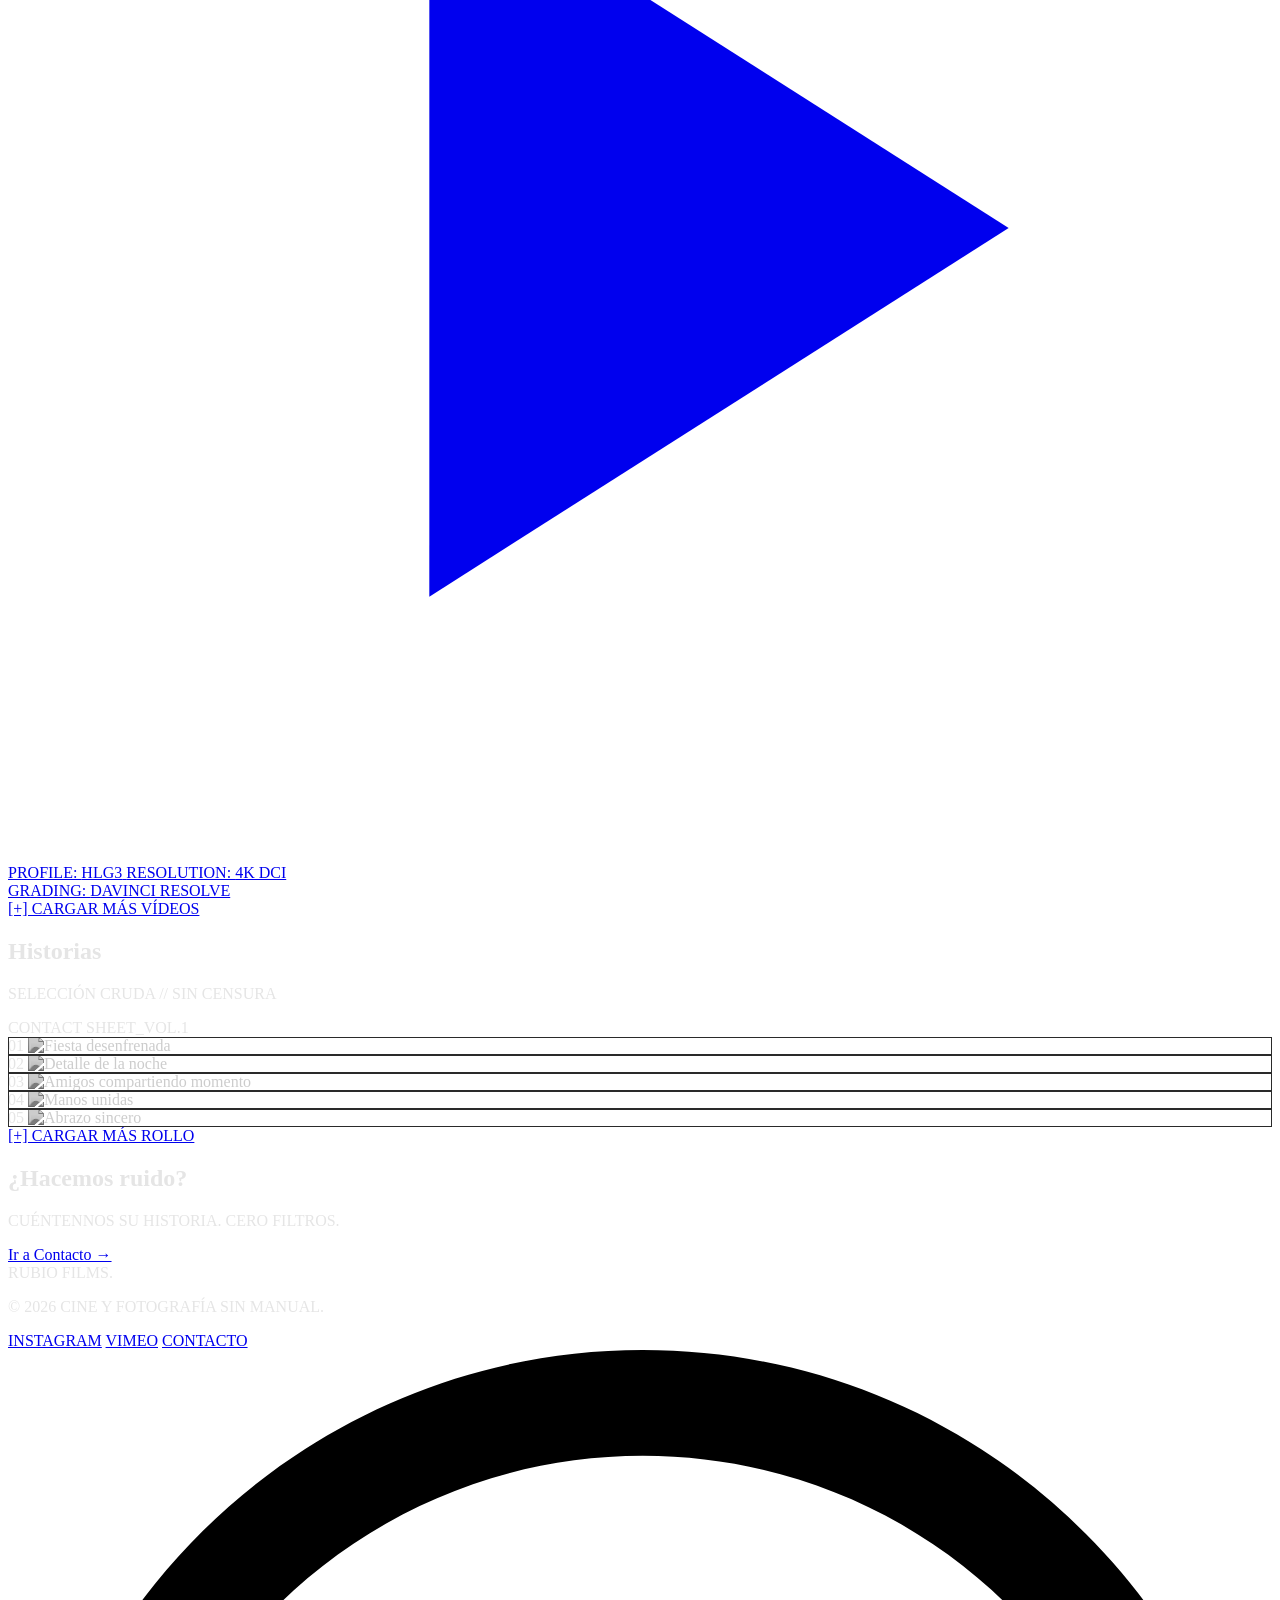
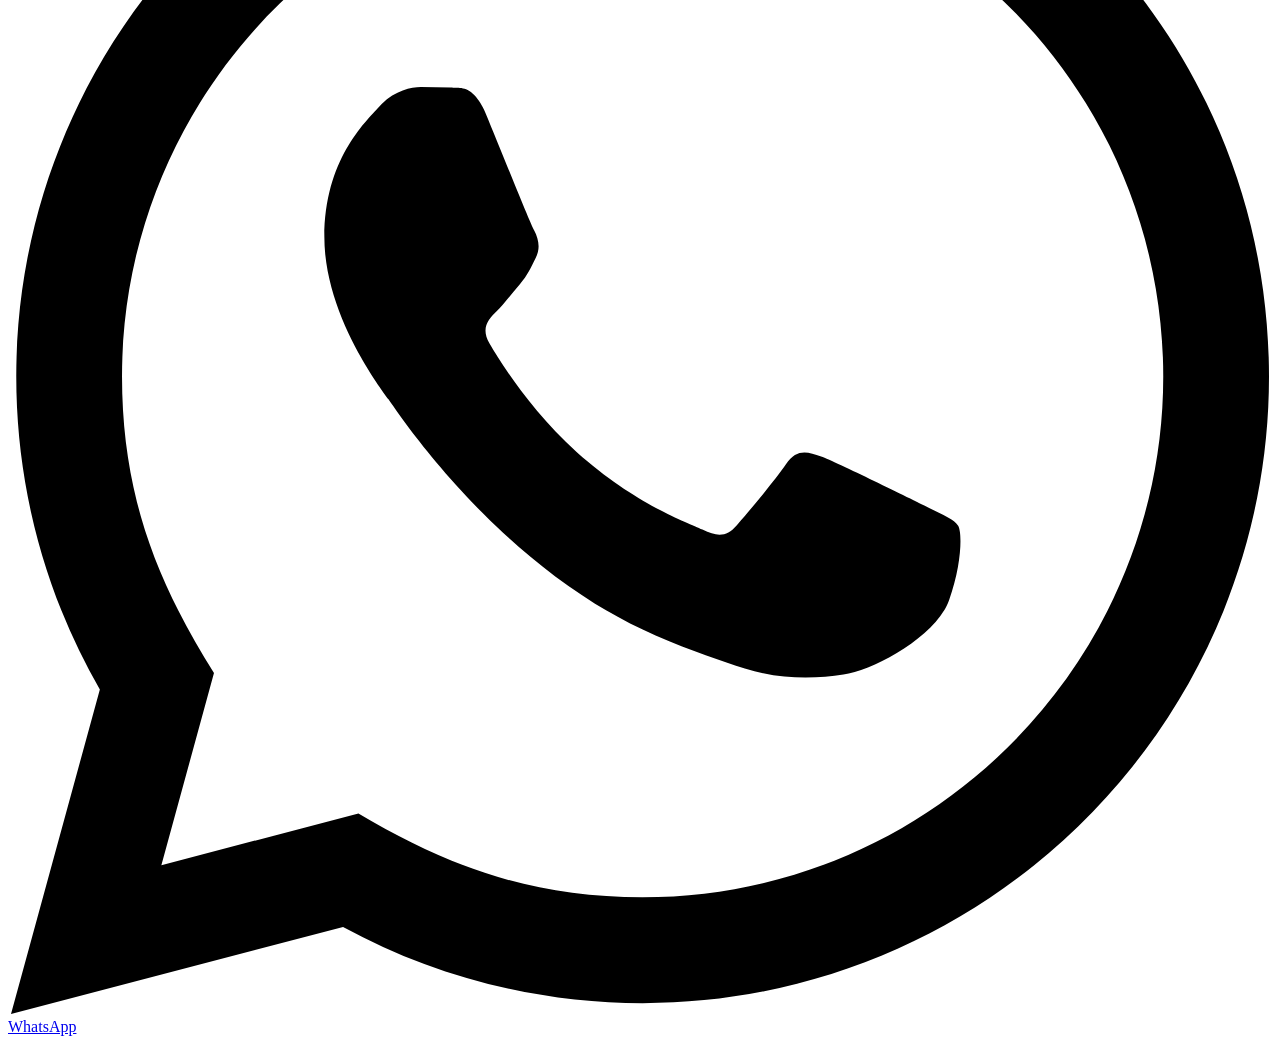
==== commit 04abad14: "rubioFilms V.1.0.0" ====
--- a/index.html
+++ b/index.html
@@ -145,9 +145,11 @@
 
             <!-- Navigation Links -->
             <nav id="nav-menu" class="hidden md:flex flex-col md:flex-row absolute md:relative top-full left-0 w-full md:w-auto bg-brand-black md:bg-transparent border-b md:border-none border-brand-gray md:space-x-8 font-mono text-sm tracking-widest uppercase p-6 md:p-0 z-10">
-                <a href="#enfoque" class="py-3 md:py-0 hover:text-brand-red transition-colors">El Enfoque</a>
-                <a href="#cine" class="py-3 md:py-0 hover:text-brand-red transition-colors">Cine</a>
-                <a href="#historias" class="py-3 md:py-0 hover:text-brand-red transition-colors">Historia</a>
+                <a href="index.html#enfoque" class="py-3 md:py-0 hover:text-brand-red transition-colors">El Enfoque</a>
+                <a href="index.html#cine" class="py-3 md:py-0 hover:text-brand-red transition-colors">Cine</a>
+                <a href="index.html#historias" class="py-3 md:py-0 hover:text-brand-red transition-colors">Historia</a>
+                <a href="paquetes.html" class="py-3 md:py-0 hover:text-brand-red transition-colors">Paquetes</a>
+                <a href="extras.html" class="py-3 md:py-0 hover:text-brand-red transition-colors"> Extras </a>
                 <a href="contacto.html" class="py-3 md:py-0 text-brand-red hover:text-brand-white transition-colors">[ Contacto ]</a>
             </nav>
         </div>
@@ -289,7 +291,7 @@
 
             <div class="container mx-auto px-6 relative z-10">
                 <div class="text-center max-w-3xl mx-auto mb-12">
-                    <h2 class="font-anton text-5xl md:text-7xl text-brand-white uppercase mb-4">Cine Documental</h2>
+                    <h2 class="font-anton text-5xl md:text-7xl text-brand-white uppercase mb-4">Cine sin manual</h2>
                     <p class="font-mono text-brand-red text-sm tracking-widest uppercase mb-4">El sonido del caos. El movimiento real.</p>
                     <p class="font-inter text-gray-400">
                         El resultado final no es un video de boda tradicional. Es una pieza de cine independiente protagonizada por ustedes y su gente favorita. Capturamos el ruido, las risas de fondo, los pasos y la música tal y como sonó.
@@ -425,7 +427,7 @@
             <div class="flex flex-col md:flex-row justify-between items-center text-gray-500 font-mono text-xs">
                 <div class="mb-4 md:mb-0 text-center md:text-left">
                     <span class="font-anton text-2xl text-brand-white tracking-widest block mb-2">RUBIO FILMS.</span>
-                    <p>© 2026 CINE Y FOTOGRAFÍA DOCUMENTAL.</p>
+                    <p>© 2026 CINE Y FOTOGRAFÍA SIN MANUAL.</p>
                 </div>
                 <div class="flex space-x-8">
                     <a href="#" class="hover:text-brand-red transition-colors">INSTAGRAM</a>
@@ -447,5 +449,10 @@
             });
         });
     </script>
+    <!-- Floating WhatsApp Widget -->
+    <a href="wa.link/jo7s1q" target="_blank" class="fixed bottom-6 right-6 z-50 bg-[#25D366] hover:bg-[#20ba5a] text-white p-4 rounded-full shadow-2xl flex items-center justify-center transition-all duration-300 hover:scale-110 group" aria-label="WhatsApp">
+        <svg class="w-6 h-6 fill-current" viewBox="0 0 24 24"><path d="M.057 24l1.687-6.163c-1.041-1.804-1.588-3.849-1.587-5.946.003-6.556 5.338-11.891 11.893-11.891 3.181.001 6.167 1.24 8.413 3.488 2.245 2.248 3.481 5.236 3.48 8.414-.003 6.557-5.338 11.892-11.893 11.892-1.99-.001-3.951-.5-5.688-1.448l-6.305 1.654zm6.597-3.807c1.676.995 3.276 1.591 5.392 1.592 5.448 0 9.886-4.434 9.889-9.885.002-5.462-4.415-9.89-9.881-9.892-5.452 0-9.887 4.434-9.889 9.884-.001 2.225.651 3.891 1.746 5.634l-.999 3.648 3.742-.981zm11.387-5.464c-.074-.124-.272-.198-.57-.347-.297-.149-1.758-.868-2.031-.967-.272-.099-.47-.149-.669.149-.198.297-.768.967-.941 1.165-.173.198-.347.223-.644.074-.297-.149-1.255-.462-2.39-1.475-.883-.788-1.48-1.761-1.653-2.059-.173-.297-.018-.458.13-.606.134-.133.297-.347.446-.521.151-.172.2-.296.3-.495.099-.198.05-.372-.025-.521-.075-.124-.669-1.611-.916-2.206-.242-.579-.487-.501-.669-.51l-.57-.01c-.198 0-.52.074-.792.372s-1.04 1.016-1.04 2.479 1.065 2.876 1.213 3.074c.149.198 2.095 3.2 5.076 4.487.709.306 1.263.489 1.694.626.712.226 1.36.194 1.872.118.571-.085 1.758-.719 2.006-1.413.248-.695.248-1.29.173-1.414z"/></svg>
+        <span class="max-w-0 overflow-hidden whitespace-nowrap group-hover:max-w-xs transition-all duration-500 ease-in-out font-mono text-xs font-bold pl-0 group-hover:pl-2">WhatsApp</span>
+    </a>
 </body>
 </html>
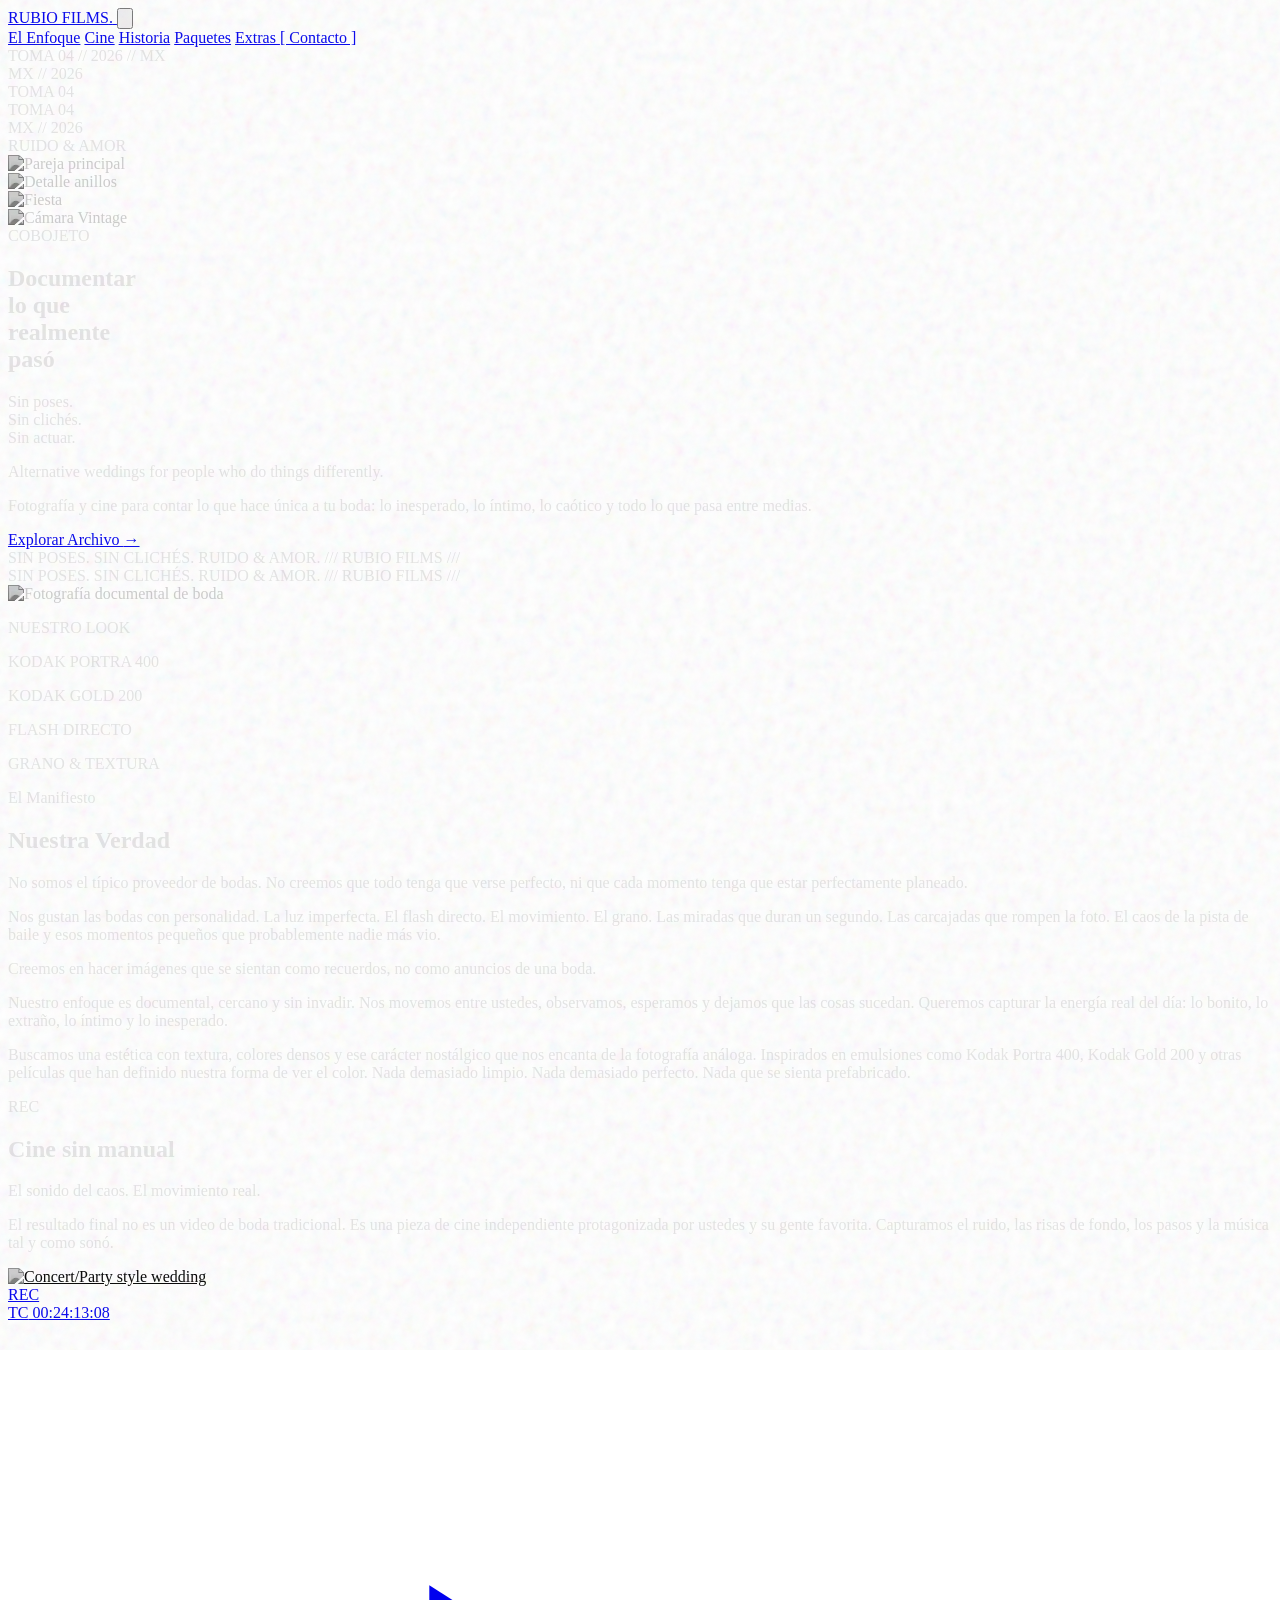
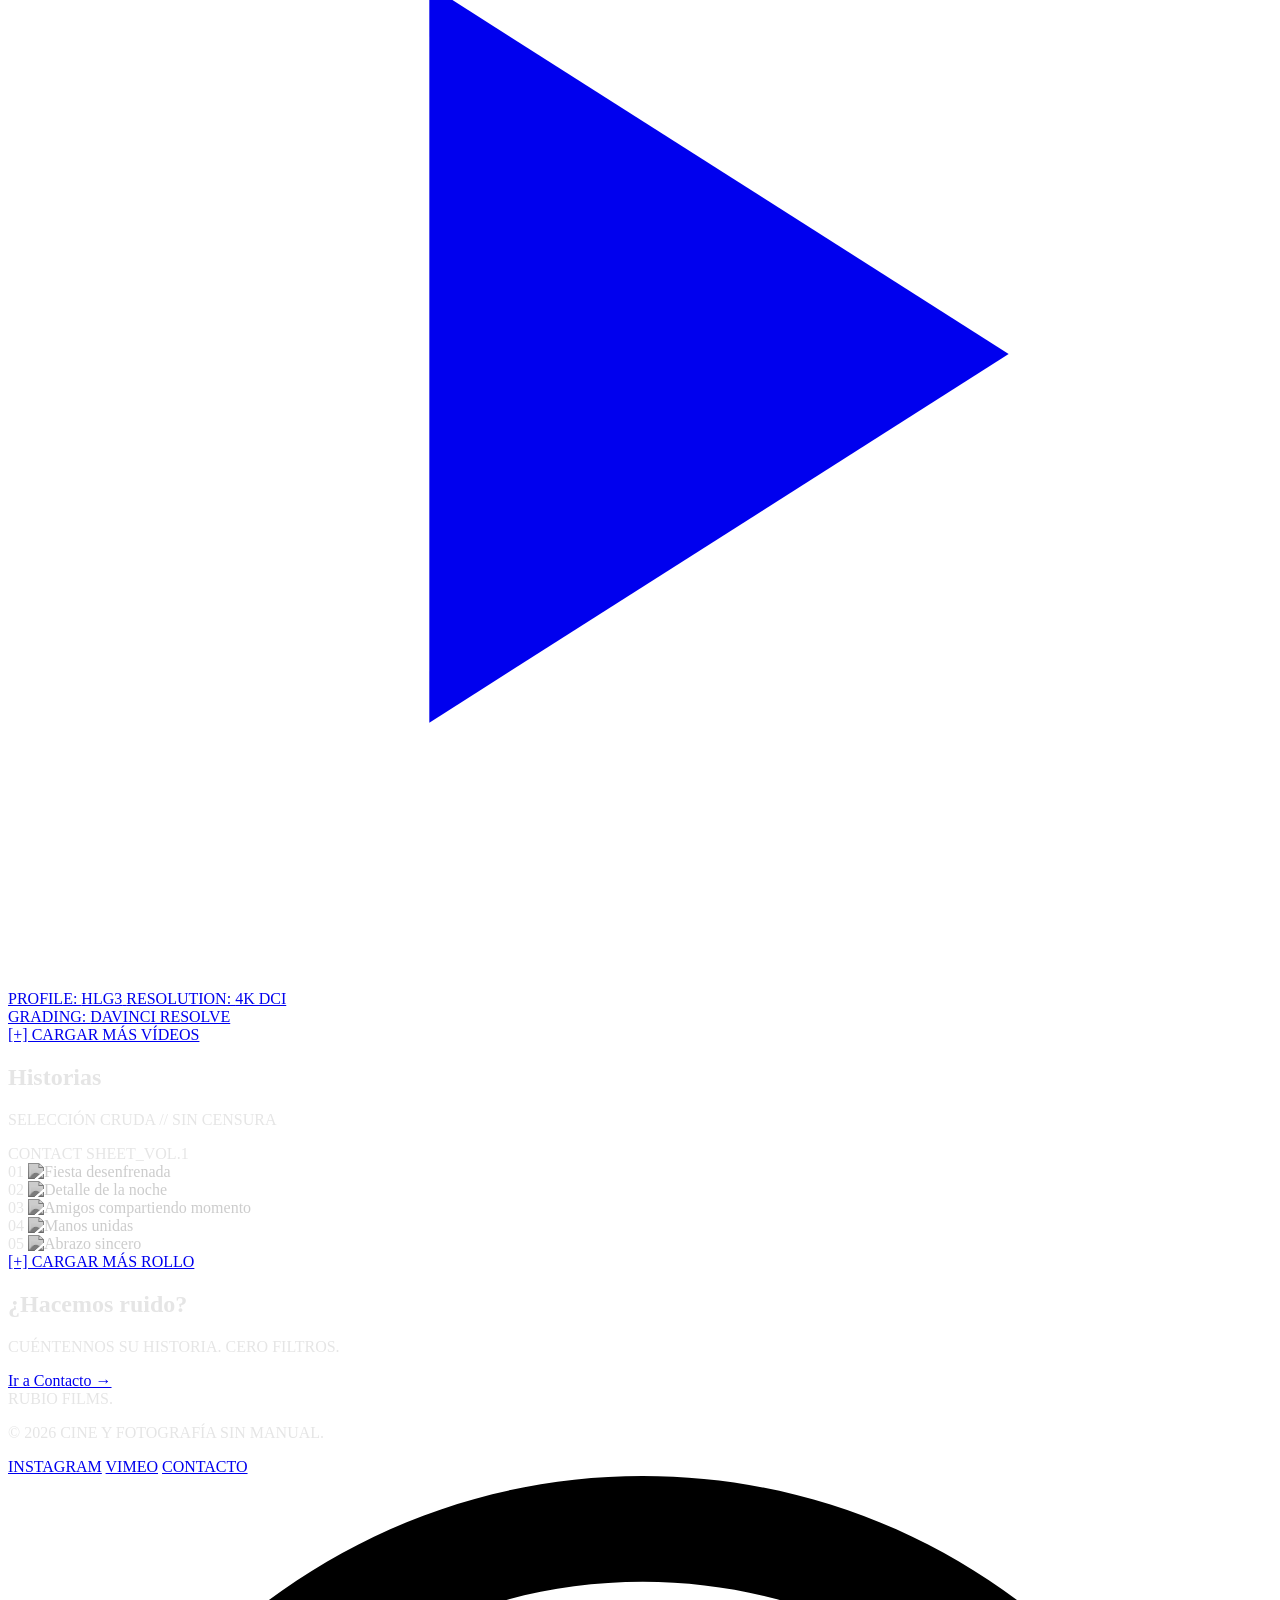
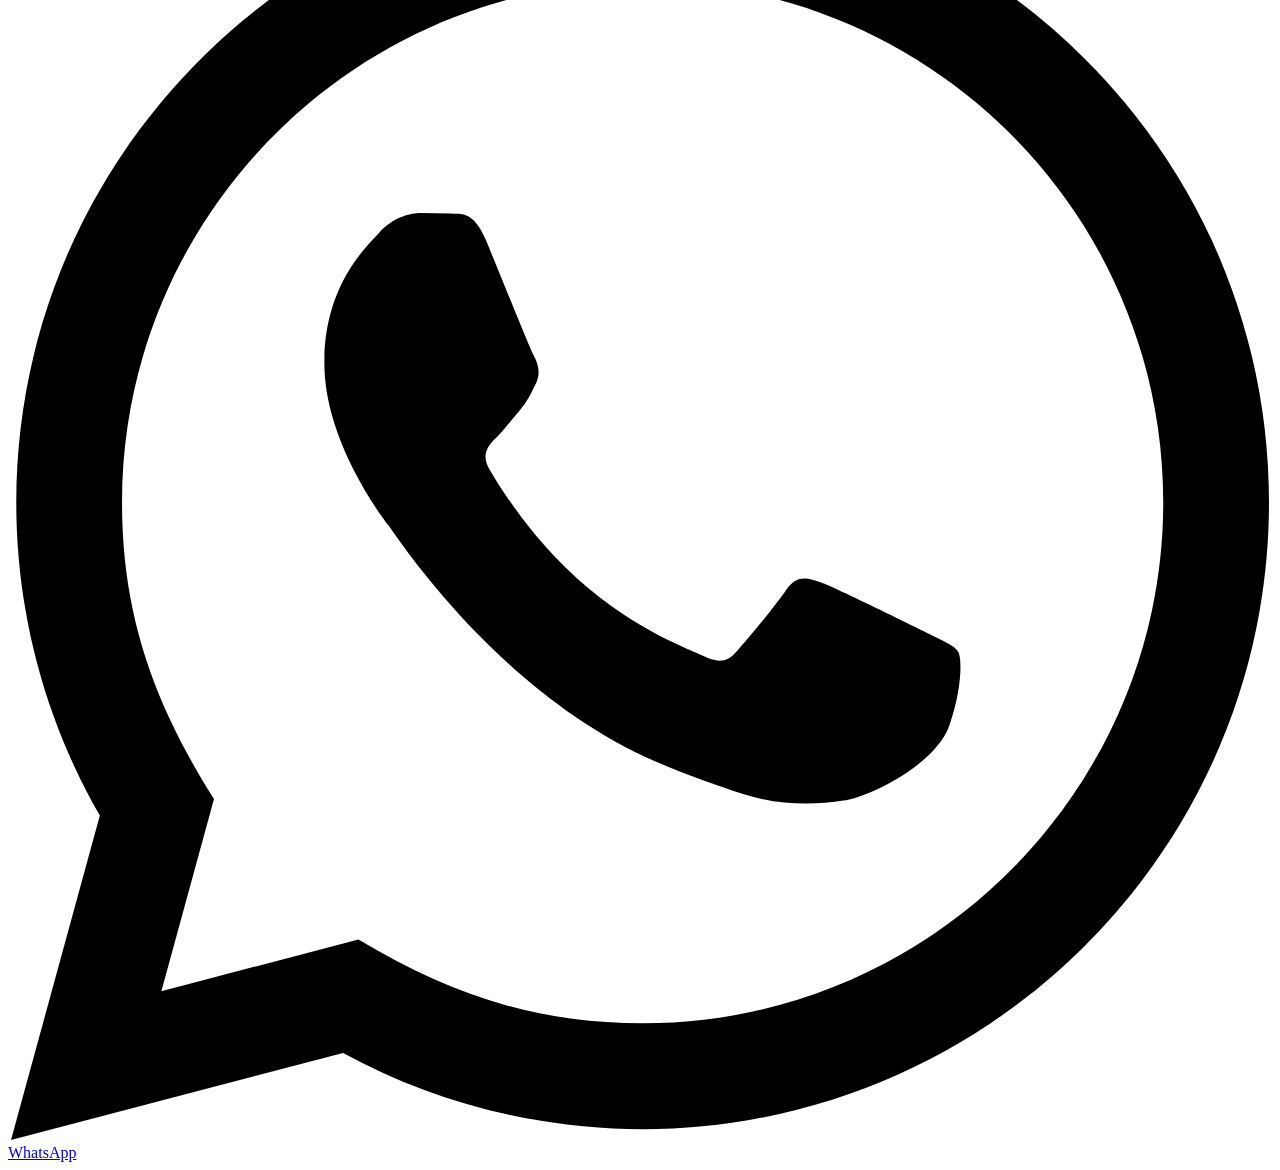
==== commit 3950793f: "rubioFilms V.1.0.1" ====
--- a/index.html
+++ b/index.html
@@ -83,31 +83,6 @@
         .raw-filter:hover, .group:hover .raw-filter {
             filter: grayscale(0%) contrast(110%) brightness(100%);
         }
-
-        /* Tape Effect for photos */
-        .tape {
-            position: absolute;
-            background-color: rgba(255, 255, 255, 0.3);
-            box-shadow: 0 1px 3px rgba(0,0,0,0.5);
-            backdrop-filter: blur(3px);
-        }
-
-        /* Contact Sheet styling */
-        .contact-sheet-img {
-            position: relative;
-            overflow: hidden;
-        }
-        .contact-sheet-img::after {
-            content: '';
-            position: absolute;
-            inset: 0;
-            border: 1px solid #2a2a2a;
-            pointer-events: none;
-            transition: border-color 0.3s;
-        }
-        .contact-sheet-img:hover::after {
-            border-color: #9b0000;
-        }
         
         /* Custom scrollbar for webkit */
         ::-webkit-scrollbar {
@@ -157,29 +132,82 @@
 
     <main class="pt-24 min-h-screen">
         
-        <section class="relative min-h-[85vh] flex items-center overflow-hidden border-b border-brand-gray pb-12 md:pb-0" id="hero">
+        <section class="relative min-h-[85vh] flex items-center overflow-hidden border-b border-brand-gray pb-20 md:pb-0" id="hero">
             <div class="absolute top-20 left-10 font-mono text-xs text-gray-600 rotate-90 transform origin-left opacity-30 tracking-widest">
                 TOMA 04 // 2026 // MX
             </div>
             
-            <div class="container mx-auto px-6 grid grid-cols-1 lg:grid-cols-2 gap-16 lg:gap-8 items-center relative z-10 py-12">
+            <div class="container mx-auto px-6 grid grid-cols-1 lg:grid-cols-2 gap-16 lg:gap-12 items-center relative z-10 py-16">
                 
-                <!-- Hero Collage -->
-                <div class="relative h-[50vh] md:h-[60vh] w-full flex justify-center items-center">
-                    <div class="absolute w-64 md:w-80 h-80 md:h-96 bg-brand-charcoal transform -rotate-3 z-10 border-[12px] border-brand-white pb-12 shadow-2xl transition-transform hover:-rotate-1 duration-500">
-                        <img src="https://images.unsplash.com/photo-1511285560929-80b456fea0bc?auto=format&fit=crop&q=80&w=800" alt="Pareja corriendo de noche" class="w-full h-full object-cover raw-filter">
-                        <div class="absolute bottom-3 right-4 font-mono text-xs text-brand-black transform rotate-2 font-bold">RUIDO</div>
-                        <div class="tape w-20 h-8 -top-4 left-10 -rotate-6"></div>
-                    </div>
+                <!-- ========================================== -->
+                <!-- ESTRUCTURA DEL COLLAGE ESCALADO -->
+                <!-- ========================================== -->
+                <!-- El max-w-[850px] asegura que sea enorme en pantallas grandes -->
+                <div class="relative w-full max-w-[500px] md:max-w-[650px] lg:max-w-[750px] xl:max-w-[850px] mx-auto lg:mr-auto mt-10 lg:mt-0 flex justify-center items-center group">
                     
-                    <div class="absolute w-48 md:w-64 h-64 md:h-72 bg-brand-charcoal transform rotate-6 translate-x-24 md:translate-x-32 -translate-y-12 z-20 border-4 border-brand-white shadow-xl transition-transform hover:rotate-3 duration-500">
-                        <img src="https://images.unsplash.com/photo-1543269865-cbf427effbad?auto=format&fit=crop&q=80&w=600" alt="Gente bailando" class="w-full h-full object-cover raw-filter">
-                        <div class="tape w-12 h-6 -bottom-3 right-4 -rotate-12"></div>
-                    </div>
-                </div>
+                    <!-- Marco principal negro -->
+                    <div class="relative bg-[#0d0d0d] p-1 md:p-2 shadow-2xl z-10 border border-[#222] w-full">
+                        
+                        <!-- Borde de papel rasgado IZQUIERDO -->
+                        <div class="absolute -left-6 md:-left-8 top-[15%] h-[60%] w-10 md:w-12 bg-brand-white border border-gray-300 -z-10 shadow-sm flex items-center justify-center">
+                            <span class="transform -rotate-90 whitespace-nowrap font-mono text-[10px] md:text-xs text-brand-red tracking-widest font-bold">MX // 2026</span>
+                        </div>
+                        
+                        <!-- Borde de papel rasgado INFERIOR -->
+                        <div class="absolute -bottom-6 md:-bottom-8 left-[10%] w-[70%] h-12 md:h-16 bg-brand-white border border-gray-300 -z-10 shadow-sm flex items-center px-6">
+                            <span class="font-mono text-brand-red text-xs md:text-sm transform -rotate-2 font-bold underline decoration-2 underline-offset-2">TOMA 04</span>
+                        </div>
+
+                        <!-- Cintas negras (Tape) reescaladas -->
+                        <div class="absolute top-[-12px] md:top-[-16px] left-[30%] w-24 md:w-32 h-7 md:h-9 bg-[#161616] border border-[#222] shadow-md -rotate-2 z-30 opacity-95"></div>
+                        <div class="absolute bottom-[-15px] md:bottom-[-20px] left-[45%] w-28 md:w-40 h-8 md:h-10 bg-[#161616] border border-[#222] shadow-md rotate-3 z-30 opacity-95"></div>
+                        <div class="absolute top-[40%] -left-6 md:-left-8 w-7 md:w-10 h-20 md:h-32 bg-[#161616] border border-[#222] shadow-md -rotate-6 z-30 opacity-95"></div>
+                        
+                        <!-- Textos rojos superpuestos al marco -->
+                        <div class="absolute top-8 left-3 md:top-12 md:left-4 text-brand-red font-mono text-[10px] md:text-xs transform -rotate-90 origin-top-left z-20">TOMA 04</div>
+                        <div class="absolute top-4 right-6 md:top-6 md:right-8 text-brand-red font-mono text-sm md:text-base tracking-widest font-bold transform rotate-3 z-20">MX // 2026</div>
+                        <div class="absolute -bottom-2 right-4 md:-bottom-3 md:right-6 text-brand-red font-mono text-sm md:text-base tracking-widest font-bold transform -rotate-2 z-20 bg-[#0d0d0d] px-2">RUIDO & AMOR</div>
+
+                        <!-- ====== REEMPLAZAR: 1. FOTO PRINCIPAL ====== -->
+                        <img src="https://res.cloudinary.com/df2m2fetr/image/upload/v1791388323/IMG_1007_wwdyaf.jpg" alt="Pareja principal" class="w-full aspect-[4/5] sm:aspect-[3/4] md:aspect-auto h-auto object-cover raw-filter relative z-10 border-[10px] md:border-[20px] border-[#0d0d0d]">
+                        
+                        <!-- ====== SUB-COLLAGE ESQUINA SUPERIOR DERECHA ====== -->
+                        <div class="absolute -top-12 -right-6 md:-top-16 md:-right-20 lg:-right-24 z-40 w-44 md:w-64 lg:w-80 flex flex-col items-end">
+                            
+                            <!-- ====== REEMPLAZAR: 2. FOTO MANOS ====== -->
+                            <div class="relative border-[3px] md:border-[5px] border-brand-white transform -rotate-12 mb-[-30px] md:mb-[-40px] mr-12 md:mr-24 z-10 shadow-xl group/img">
+                                <img src="https://res.cloudinary.com/df2m2fetr/image/upload/v1791386012/IMG_2462_hca9qf.jpg" alt="Detalle anillos" class="w-24 md:w-36 lg:w-48 h-auto raw-filter grayscale">
+                                <div class="absolute -top-3 left-4 md:-top-4 md:left-6 w-12 md:w-16 h-5 md:h-7 bg-[#161616] border border-[#222] shadow-sm -rotate-6"></div>
+                            </div>
+                            
+                            <!-- ====== REEMPLAZAR: 3. FOTO FIESTA ====== -->
+                            <div class="relative border-[3px] md:border-[5px] border-brand-white transform rotate-6 mb-[-25px] md:mb-[-35px] mr-2 md:mr-4 z-20 shadow-xl group/img">
+                                <img src="https://res.cloudinary.com/df2m2fetr/image/upload/v1791388492/IMG_1336_snk3qv.jpg" alt="Fiesta" class="w-28 md:w-40 lg:w-56 h-auto raw-filter">
+                                <div class="absolute -top-2 right-2 md:-top-3 md:right-4 w-10 md:w-14 h-4 md:h-6 bg-[#161616] border border-[#222] shadow-sm rotate-12"></div>
+                            </div>
+                            
+                            <!-- ====== REEMPLAZAR: 4. FOTO CÁMARA ====== -->
+                            <div class="relative bg-brand-white p-1 md:p-2 pb-5 md:pb-8 transform -rotate-3 z-30 shadow-xl border border-gray-300 group/img">
+                                <img src="https://images.unsplash.com/photo-1516035069371-29a1b244cc32?auto=format&fit=crop&q=80&w=600" alt="Cámara Vintage" class="w-32 md:w-48 lg:w-64 h-auto raw-filter">
+                            </div>
+
+                        </div>
+
+                        <!-- Boleto Vintage Esquina Inferior Derecha -->
+                        <div class="absolute -bottom-8 -right-4 md:-bottom-12 md:-right-10 z-40 transform rotate-12">
+                            <div class="bg-[#dcd1c4] text-[#8b3a3a] font-mono text-[8px] md:text-xs font-bold py-6 px-2 md:py-8 md:px-4 border border-[#b8ab9a] shadow-lg flex items-center justify-center border-dashed border-y-0">
+                                <span class="transform rotate-90 tracking-widest whitespace-nowrap">COBOJETO</span>
+                            </div>
+                        </div>
+
+                    </div>
+                </div>
+                <!-- ========================================== -->
+                <!-- FIN DE LA ESTRUCTURA DEL COLLAGE PRINCIPAL -->
+                <!-- ========================================== -->
 
                 <!-- Hero Typography -->
-                <div class="flex flex-col justify-center lg:pl-12 mt-8 lg:mt-0">
+                <div class="flex flex-col justify-center lg:pl-8 xl:pl-16 mt-12 lg:mt-0">
                     <h1 class="font-anton text-6xl md:text-8xl lg:text-[6.5rem] leading-[0.85] tracking-tight uppercase text-brand-white mb-6">
                         Documentar <br> lo que <br> realmente <br> pasó
                     </h1>
@@ -187,10 +215,10 @@
                         <p class="font-mono text-brand-red text-lg font-bold uppercase tracking-widest border-l-2 border-brand-red pl-4">
                             Sin poses.<br>Sin clichés.<br>Sin actuar.
                         </p>
-                        <p class="text-gray-400 text-sm md:text-base leading-relaxed font-inter">
-                            <p >Alternative weddings for people who do things differently.</P>
-                                 Fotografía y cine para contar lo que hace única a tu boda: lo inesperado, lo íntimo, lo caótico y todo lo que pasa entre medias.
-                        </p>
+                        <div class="text-gray-400 text-sm md:text-base leading-relaxed font-inter space-y-2">
+                            <p>Alternative weddings for people who do things differently.</p>
+                            <p>Fotografía y cine para contar lo que hace única a tu boda: lo inesperado, lo íntimo, lo caótico y todo lo que pasa entre medias.</p>
+                        </div>
                         <a href="fotografia.html" class="inline-block font-mono text-sm border-2 border-brand-white hover:border-brand-red px-8 py-4 hover:bg-brand-red text-brand-white transition-all duration-300 mt-4 uppercase tracking-widest font-bold group">
                             Explorar Archivo <span class="inline-block transition-transform group-hover:translate-x-2">&rarr;</span>
                         </a>
@@ -219,7 +247,7 @@
             <!-- Visual Image -->
             <div class="md:w-1/2 order-2 md:order-1 relative group">
                 <div class="relative bg-brand-charcoal p-4 border border-brand-gray">
-                    <img src="https://images.unsplash.com/photo-1554384645-13eab165c24b?auto=format&fit=crop&q=80&w=800" 
+                    <img src="https://res.cloudinary.com/df2m2fetr/image/upload/v1791386503/193441d8-bf1a-47cf-8683-305c31ee0f8d_ryesop.jpg" 
                          alt="Fotografía documental de boda" 
                          class="w-full aspect-[4/5] object-cover raw-filter">
                     
@@ -302,7 +330,7 @@
                 <a href="cine.html" class="block max-w-5xl mx-auto bg-brand-black border border-brand-gray p-2 shadow-2xl group cursor-pointer relative">
                     <div class="relative w-full aspect-video bg-black overflow-hidden border border-brand-gray/50">
                         <!-- Video Poster / Still -->
-                        <img src="https://images.unsplash.com/photo-1516450360452-9312f5e86fc7?auto=format&fit=crop&q=80&w=1200" alt="Concert/Party style wedding" class="w-full h-full object-cover raw-filter opacity-80 group-hover:opacity-100 group-hover:scale-105 transition-all duration-700">
+                        <img src="https://www.facebook.com/share/v/1F8MJXBtaf/" alt="Concert/Party style wedding" class="w-full h-full object-cover raw-filter opacity-80 group-hover:opacity-100 group-hover:scale-105 transition-all duration-700">
                         
                         <!-- Video UI Overlay -->
                         <div class="absolute inset-0 flex flex-col justify-between p-4 md:p-6 bg-gradient-to-t from-black/80 via-transparent to-black/40 pointer-events-none">
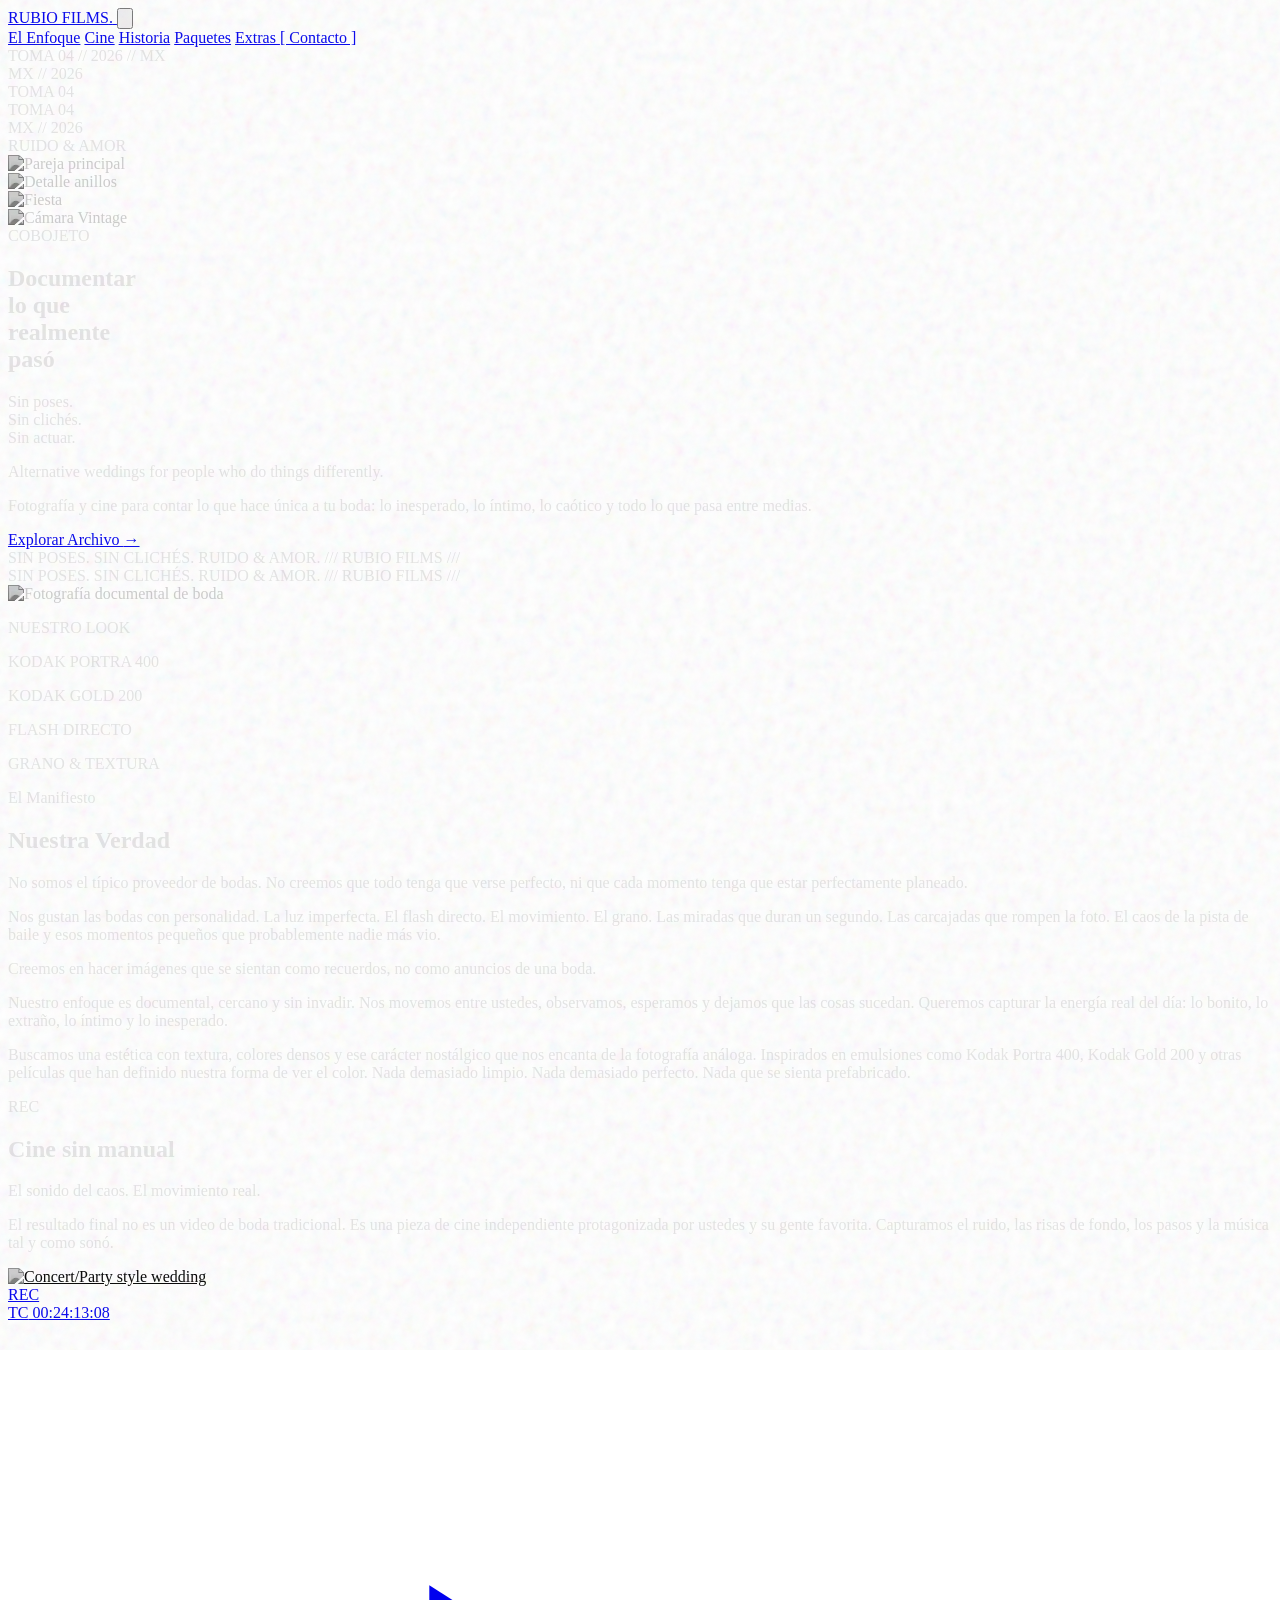
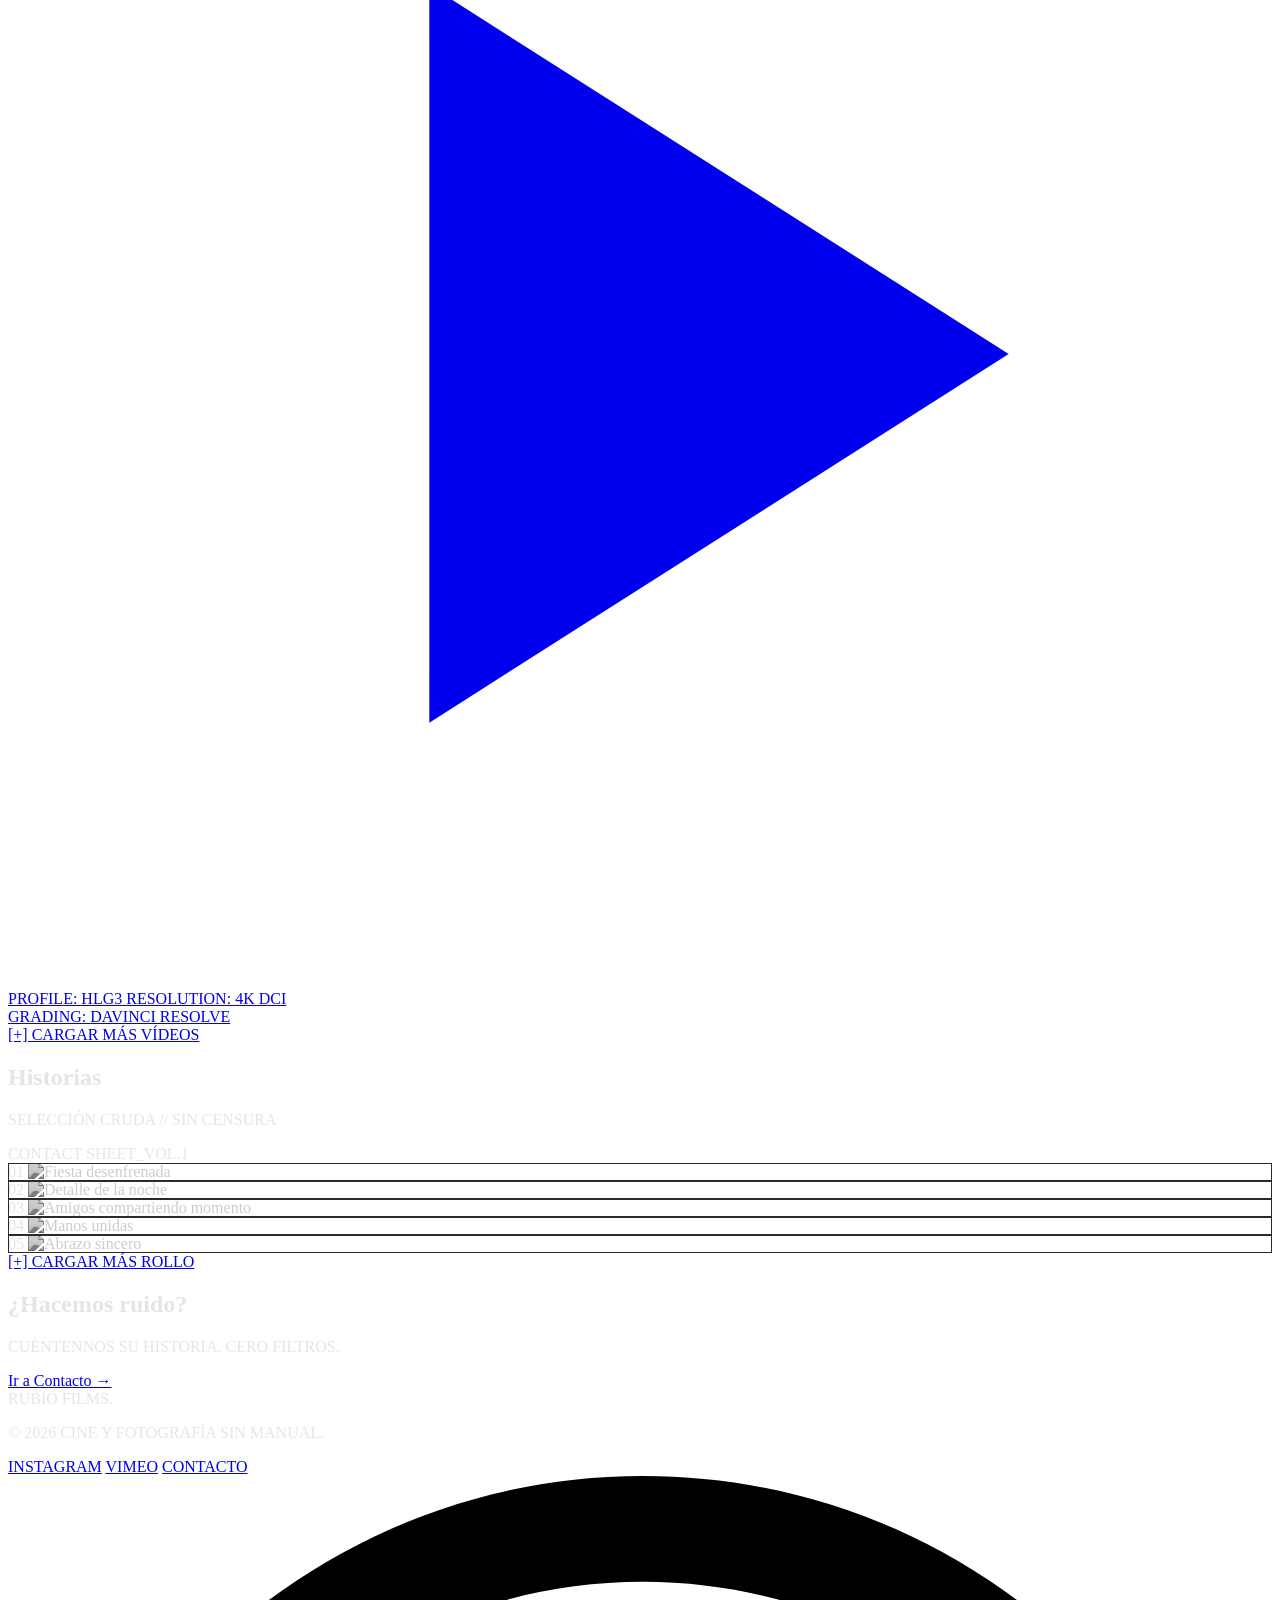
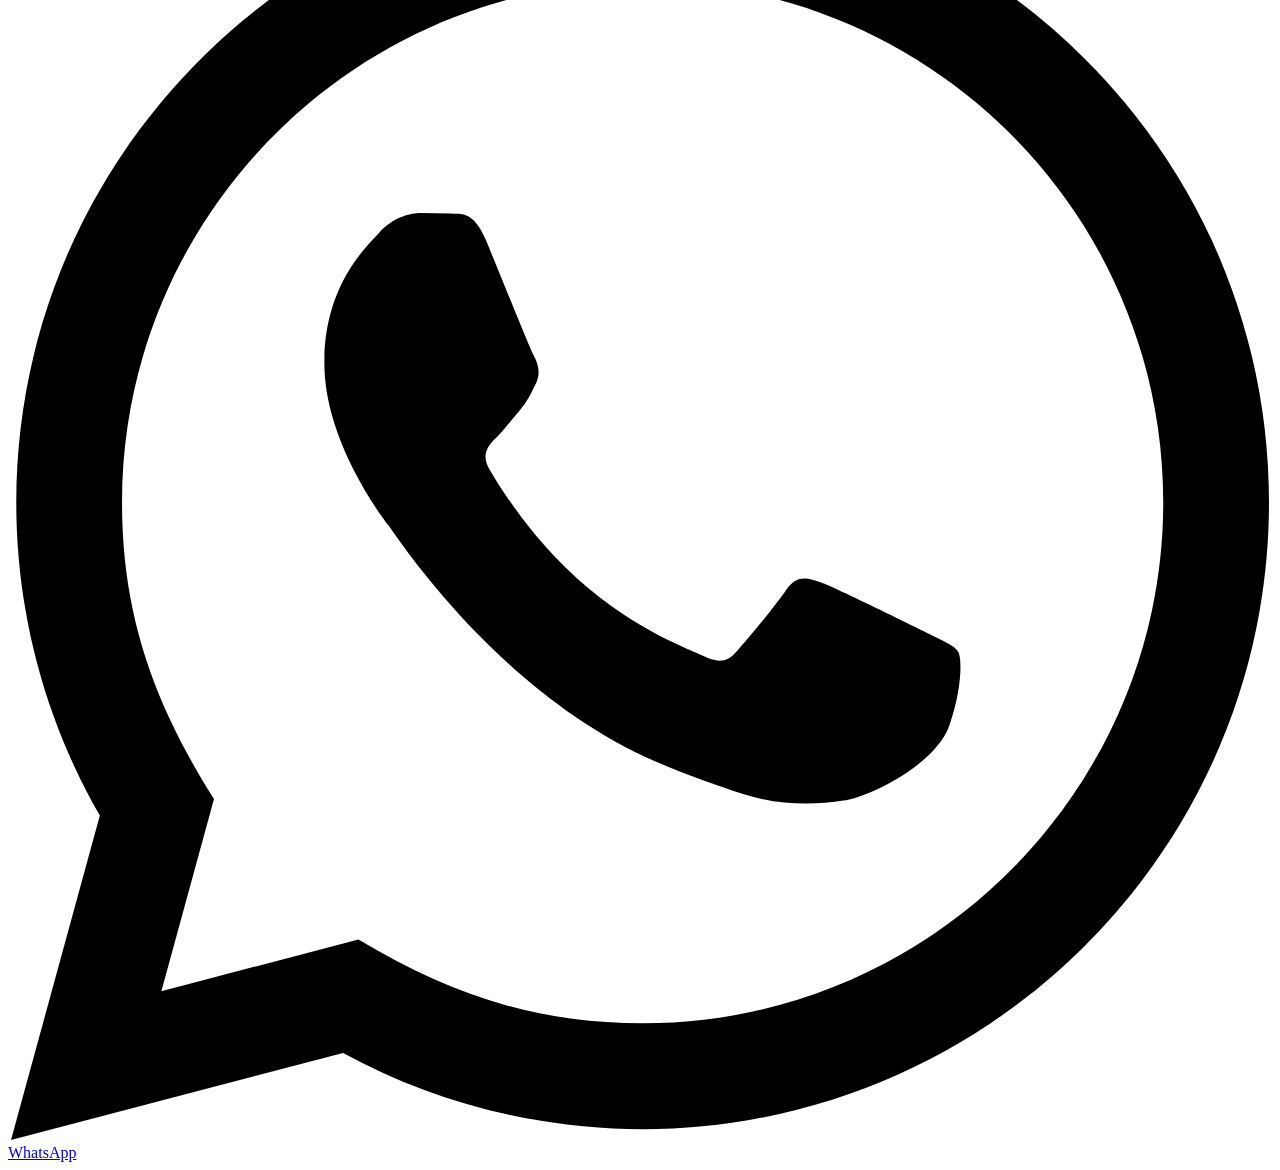
==== commit b4355ecf: "rubioFilms V.1.0.3" ====
--- a/index.html
+++ b/index.html
@@ -58,46 +58,7 @@
         }
     </script>
 
-    <style>
-        body {
-            color: #e5e5e5;
-            overflow-x: hidden;
-        }
-
-        /* Persistent Film Grain */
-        .film-grain {
-            position: fixed;
-            top: -50%; left: -50%; right: -50%; bottom: -50%;
-            width: 200%; height: 200vh;
-            background: transparent url('data:image/svg+xml,%3Csvg viewBox="0 0 200 200" xmlns="http://www.w3.org/2000/svg"%3E%3Cfilter id="noiseFilter"%3E%3CfeTurbulence type="fractalNoise" baseFrequency="0.8" numOctaves="3" stitchTiles="stitch"/%3E%3C/filter%3E%3Crect width="100%25" height="100%25" filter="url(%23noiseFilter)" opacity="0.12"/%3E%3C/svg%3E');
-            pointer-events: none;
-            z-index: 9999;
-            animation: noise 0.3s infinite;
-        }
-
-        /* Photographic Filters: Grayscale by default, color on hover */
-        .raw-filter {
-            filter: grayscale(100%) contrast(140%) brightness(80%);
-            transition: all 0.5s cubic-bezier(0.4, 0, 0.2, 1);
-        }
-        .raw-filter:hover, .group:hover .raw-filter {
-            filter: grayscale(0%) contrast(110%) brightness(100%);
-        }
-        
-        /* Custom scrollbar for webkit */
-        ::-webkit-scrollbar {
-            width: 8px;
-        }
-        ::-webkit-scrollbar-track {
-            background: #0a0a0a;
-        }
-        ::-webkit-scrollbar-thumb {
-            background: #2a2a2a;
-        }
-        ::-webkit-scrollbar-thumb:hover {
-            background: #9b0000;
-        }
-    </style>
+    <link rel="stylesheet" href="css/styles.css">
 </head>
 <body class="font-inter antialiased selection:bg-brand-red selection:text-white">
 
@@ -137,7 +98,7 @@
                 TOMA 04 // 2026 // MX
             </div>
             
-            <div class="container mx-auto px-6 grid grid-cols-1 lg:grid-cols-2 gap-16 lg:gap-12 items-center relative z-10 py-16">
+            <div class="container mx-auto px-6 grid grid-cols-1 lg:grid-cols-2 gap-16 lg:gap-20 xl:gap-28 items-center relative z-10 py-16">
                 
                 <!-- ========================================== -->
                 <!-- ESTRUCTURA DEL COLLAGE ESCALADO -->
@@ -149,53 +110,53 @@
                     <div class="relative bg-[#0d0d0d] p-1 md:p-2 shadow-2xl z-10 border border-[#222] w-full">
                         
                         <!-- Borde de papel rasgado IZQUIERDO -->
-                        <div class="absolute -left-6 md:-left-8 top-[15%] h-[60%] w-10 md:w-12 bg-brand-white border border-gray-300 -z-10 shadow-sm flex items-center justify-center">
-                            <span class="transform -rotate-90 whitespace-nowrap font-mono text-[10px] md:text-xs text-brand-red tracking-widest font-bold">MX // 2026</span>
+                        <div class="absolute -left-3 sm:-left-6 md:-left-8 top-[15%] h-[60%] w-6 sm:w-10 md:w-12 bg-brand-white border border-gray-300 -z-10 shadow-sm flex items-center justify-center">
+                            <span class="transform -rotate-90 whitespace-nowrap font-mono text-[8px] sm:text-[10px] md:text-xs text-brand-red tracking-widest font-bold">MX // 2026</span>
                         </div>
                         
                         <!-- Borde de papel rasgado INFERIOR -->
-                        <div class="absolute -bottom-6 md:-bottom-8 left-[10%] w-[70%] h-12 md:h-16 bg-brand-white border border-gray-300 -z-10 shadow-sm flex items-center px-6">
-                            <span class="font-mono text-brand-red text-xs md:text-sm transform -rotate-2 font-bold underline decoration-2 underline-offset-2">TOMA 04</span>
+                        <div class="absolute -bottom-4 sm:-bottom-6 md:-bottom-8 left-[10%] w-[70%] h-8 sm:h-12 md:h-16 bg-brand-white border border-gray-300 -z-10 shadow-sm flex items-center px-3 sm:px-6">
+                            <span class="font-mono text-brand-red text-[10px] sm:text-xs md:text-sm transform -rotate-2 font-bold underline decoration-2 underline-offset-2">TOMA 04</span>
                         </div>
 
                         <!-- Cintas negras (Tape) reescaladas -->
-                        <div class="absolute top-[-12px] md:top-[-16px] left-[30%] w-24 md:w-32 h-7 md:h-9 bg-[#161616] border border-[#222] shadow-md -rotate-2 z-30 opacity-95"></div>
-                        <div class="absolute bottom-[-15px] md:bottom-[-20px] left-[45%] w-28 md:w-40 h-8 md:h-10 bg-[#161616] border border-[#222] shadow-md rotate-3 z-30 opacity-95"></div>
-                        <div class="absolute top-[40%] -left-6 md:-left-8 w-7 md:w-10 h-20 md:h-32 bg-[#161616] border border-[#222] shadow-md -rotate-6 z-30 opacity-95"></div>
+                        <div class="absolute top-[-8px] sm:top-[-12px] md:top-[-16px] left-[30%] w-16 sm:w-24 md:w-32 h-5 sm:h-7 md:h-9 bg-[#161616] border border-[#222] shadow-md -rotate-2 z-30 opacity-95"></div>
+                        <div class="absolute bottom-[-10px] sm:bottom-[-15px] md:bottom-[-20px] left-[45%] w-20 sm:w-28 md:w-40 h-6 sm:h-8 md:h-10 bg-[#161616] border border-[#222] shadow-md rotate-3 z-30 opacity-95"></div>
+                        <div class="absolute top-[40%] -left-3 sm:-left-6 md:-left-8 w-5 sm:w-7 md:w-10 h-14 sm:h-20 md:h-32 bg-[#161616] border border-[#222] shadow-md -rotate-6 z-30 opacity-95"></div>
                         
                         <!-- Textos rojos superpuestos al marco -->
-                        <div class="absolute top-8 left-3 md:top-12 md:left-4 text-brand-red font-mono text-[10px] md:text-xs transform -rotate-90 origin-top-left z-20">TOMA 04</div>
-                        <div class="absolute top-4 right-6 md:top-6 md:right-8 text-brand-red font-mono text-sm md:text-base tracking-widest font-bold transform rotate-3 z-20">MX // 2026</div>
-                        <div class="absolute -bottom-2 right-4 md:-bottom-3 md:right-6 text-brand-red font-mono text-sm md:text-base tracking-widest font-bold transform -rotate-2 z-20 bg-[#0d0d0d] px-2">RUIDO & AMOR</div>
+                        <div class="absolute top-6 left-2 sm:top-8 sm:left-3 md:top-12 md:left-4 text-brand-red font-mono text-[8px] sm:text-[10px] md:text-xs transform -rotate-90 origin-top-left z-20">TOMA 04</div>
+                        <div class="absolute top-3 right-4 sm:top-4 sm:right-6 md:top-6 md:right-8 text-brand-red font-mono text-xs sm:text-sm md:text-base tracking-widest font-bold transform rotate-3 z-20">MX // 2026</div>
+                        <div class="absolute -bottom-1 right-2 sm:-bottom-2 sm:right-4 md:-bottom-3 md:right-6 text-brand-red font-mono text-xs sm:text-sm md:text-base tracking-widest font-bold transform -rotate-2 z-20 bg-[#0d0d0d] px-1 sm:px-2">RUIDO & AMOR</div>
 
                         <!-- ====== REEMPLAZAR: 1. FOTO PRINCIPAL ====== -->
-                        <img src="https://res.cloudinary.com/df2m2fetr/image/upload/v1791388323/IMG_1007_wwdyaf.jpg" alt="Pareja principal" class="w-full aspect-[4/5] sm:aspect-[3/4] md:aspect-auto h-auto object-cover raw-filter relative z-10 border-[10px] md:border-[20px] border-[#0d0d0d]">
+                        <img src="https://res.cloudinary.com/df2m2fetr/image/upload/v1791388323/IMG_1007_wwdyaf.jpg" alt="Pareja principal" class="w-full aspect-[4/5] sm:aspect-[3/4] md:aspect-auto h-auto object-cover raw-filter relative z-10 border-[6px] sm:border-[10px] md:border-[20px] border-[#0d0d0d]">
                         
                         <!-- ====== SUB-COLLAGE ESQUINA SUPERIOR DERECHA ====== -->
-                        <div class="absolute -top-12 -right-6 md:-top-16 md:-right-20 lg:-right-24 z-40 w-44 md:w-64 lg:w-80 flex flex-col items-end">
+                        <div class="absolute -top-6 -right-2 sm:-top-12 sm:-right-6 md:-top-16 md:-right-12 lg:-top-16 lg:-right-4 xl:-top-20 xl:-right-16 z-40 w-28 sm:w-44 md:w-64 lg:w-60 xl:w-72 flex flex-col items-end">
                             
                             <!-- ====== REEMPLAZAR: 2. FOTO MANOS ====== -->
-                            <div class="relative border-[3px] md:border-[5px] border-brand-white transform -rotate-12 mb-[-30px] md:mb-[-40px] mr-12 md:mr-24 z-10 shadow-xl group/img">
-                                <img src="https://res.cloudinary.com/df2m2fetr/image/upload/v1791386012/IMG_2462_hca9qf.jpg" alt="Detalle anillos" class="w-24 md:w-36 lg:w-48 h-auto raw-filter grayscale">
-                                <div class="absolute -top-3 left-4 md:-top-4 md:left-6 w-12 md:w-16 h-5 md:h-7 bg-[#161616] border border-[#222] shadow-sm -rotate-6"></div>
+                            <div class="relative border-[2px] sm:border-[3px] md:border-[5px] border-brand-white transform -rotate-12 mb-[-15px] sm:mb-[-30px] md:mb-[-40px] mr-6 sm:mr-12 md:mr-20 lg:mr-20 xl:mr-24 z-10 shadow-xl group/img">
+                                <img src="https://res.cloudinary.com/df2m2fetr/image/upload/v1791386012/IMG_2462_hca9qf.jpg" alt="Detalle anillos" class="w-16 sm:w-24 md:w-36 lg:w-36 xl:w-48 h-auto raw-filter grayscale">
+                                <div class="absolute -top-2 left-2 sm:-top-3 sm:left-4 md:-top-4 md:left-6 w-8 sm:w-12 md:w-16 h-3 sm:h-5 md:h-7 bg-[#161616] border border-[#222] shadow-sm -rotate-6"></div>
                             </div>
                             
                             <!-- ====== REEMPLAZAR: 3. FOTO FIESTA ====== -->
-                            <div class="relative border-[3px] md:border-[5px] border-brand-white transform rotate-6 mb-[-25px] md:mb-[-35px] mr-2 md:mr-4 z-20 shadow-xl group/img">
-                                <img src="https://res.cloudinary.com/df2m2fetr/image/upload/v1791388492/IMG_1336_snk3qv.jpg" alt="Fiesta" class="w-28 md:w-40 lg:w-56 h-auto raw-filter">
-                                <div class="absolute -top-2 right-2 md:-top-3 md:right-4 w-10 md:w-14 h-4 md:h-6 bg-[#161616] border border-[#222] shadow-sm rotate-12"></div>
+                            <div class="relative border-[2px] sm:border-[3px] md:border-[5px] border-brand-white transform rotate-6 mb-[-15px] sm:mb-[-25px] md:mb-[-35px] mr-1 sm:mr-2 md:mr-4 z-20 shadow-xl group/img">
+                                <img src="https://res.cloudinary.com/df2m2fetr/image/upload/v1791388492/IMG_1336_snk3qv.jpg" alt="Fiesta" class="w-20 sm:w-28 md:w-40 lg:w-44 xl:w-56 h-auto raw-filter">
+                                <div class="absolute -top-1.5 right-1 sm:-top-2 sm:right-2 md:-top-3 md:right-4 w-8 sm:w-10 md:w-14 h-3 sm:h-4 md:h-6 bg-[#161616] border border-[#222] shadow-sm rotate-12"></div>
                             </div>
                             
                             <!-- ====== REEMPLAZAR: 4. FOTO CÁMARA ====== -->
-                            <div class="relative bg-brand-white p-1 md:p-2 pb-5 md:pb-8 transform -rotate-3 z-30 shadow-xl border border-gray-300 group/img">
-                                <img src="https://images.unsplash.com/photo-1516035069371-29a1b244cc32?auto=format&fit=crop&q=80&w=600" alt="Cámara Vintage" class="w-32 md:w-48 lg:w-64 h-auto raw-filter">
+                            <div class="relative bg-brand-white p-1 md:p-2 pb-3 sm:pb-5 md:pb-8 transform -rotate-3 z-30 shadow-xl border border-gray-300 group/img">
+                                <img src="https://images.unsplash.com/photo-1516035069371-29a1b244cc32?auto=format&fit=crop&q=80&w=600" alt="Cámara Vintage" class="w-24 sm:w-32 md:w-48 lg:w-52 xl:w-64 h-auto raw-filter">
                             </div>
 
                         </div>
 
                         <!-- Boleto Vintage Esquina Inferior Derecha -->
-                        <div class="absolute -bottom-8 -right-4 md:-bottom-12 md:-right-10 z-40 transform rotate-12">
-                            <div class="bg-[#dcd1c4] text-[#8b3a3a] font-mono text-[8px] md:text-xs font-bold py-6 px-2 md:py-8 md:px-4 border border-[#b8ab9a] shadow-lg flex items-center justify-center border-dashed border-y-0">
+                        <div class="absolute -bottom-4 -right-2 sm:-bottom-8 sm:-right-4 md:-bottom-12 md:-right-10 z-40 transform rotate-12">
+                            <div class="bg-[#dcd1c4] text-[#8b3a3a] font-mono text-[6px] sm:text-[8px] md:text-xs font-bold py-3 px-1 sm:py-6 sm:px-2 md:py-8 md:px-4 border border-[#b8ab9a] shadow-lg flex items-center justify-center border-dashed border-y-0">
                                 <span class="transform rotate-90 tracking-widest whitespace-nowrap">COBOJETO</span>
                             </div>
                         </div>
@@ -466,19 +427,9 @@
         </div>
     </footer>
 
-    <script>
-        // Simple Mobile Menu Toggle
-        document.addEventListener('DOMContentLoaded', () => {
-            const mobileMenuBtn = document.getElementById('mobile-menu-btn');
-            const navMenu = document.getElementById('nav-menu');
-
-            mobileMenuBtn.addEventListener('click', () => {
-                navMenu.classList.toggle('hidden');
-            });
-        });
-    </script>
+    <script src="js/main.js" defer></script>
     <!-- Floating WhatsApp Widget -->
-    <a href="wa.link/jo7s1q" target="_blank" class="fixed bottom-6 right-6 z-50 bg-[#25D366] hover:bg-[#20ba5a] text-white p-4 rounded-full shadow-2xl flex items-center justify-center transition-all duration-300 hover:scale-110 group" aria-label="WhatsApp">
+    <a href="https://wa.link/jo7s1q" target="_blank" class="fixed bottom-6 right-6 z-50 bg-[#25D366] hover:bg-[#20ba5a] text-white p-4 rounded-full shadow-2xl flex items-center justify-center transition-all duration-300 hover:scale-110 group" aria-label="WhatsApp">
         <svg class="w-6 h-6 fill-current" viewBox="0 0 24 24"><path d="M.057 24l1.687-6.163c-1.041-1.804-1.588-3.849-1.587-5.946.003-6.556 5.338-11.891 11.893-11.891 3.181.001 6.167 1.24 8.413 3.488 2.245 2.248 3.481 5.236 3.48 8.414-.003 6.557-5.338 11.892-11.893 11.892-1.99-.001-3.951-.5-5.688-1.448l-6.305 1.654zm6.597-3.807c1.676.995 3.276 1.591 5.392 1.592 5.448 0 9.886-4.434 9.889-9.885.002-5.462-4.415-9.89-9.881-9.892-5.452 0-9.887 4.434-9.889 9.884-.001 2.225.651 3.891 1.746 5.634l-.999 3.648 3.742-.981zm11.387-5.464c-.074-.124-.272-.198-.57-.347-.297-.149-1.758-.868-2.031-.967-.272-.099-.47-.149-.669.149-.198.297-.768.967-.941 1.165-.173.198-.347.223-.644.074-.297-.149-1.255-.462-2.39-1.475-.883-.788-1.48-1.761-1.653-2.059-.173-.297-.018-.458.13-.606.134-.133.297-.347.446-.521.151-.172.2-.296.3-.495.099-.198.05-.372-.025-.521-.075-.124-.669-1.611-.916-2.206-.242-.579-.487-.501-.669-.51l-.57-.01c-.198 0-.52.074-.792.372s-1.04 1.016-1.04 2.479 1.065 2.876 1.213 3.074c.149.198 2.095 3.2 5.076 4.487.709.306 1.263.489 1.694.626.712.226 1.36.194 1.872.118.571-.085 1.758-.719 2.006-1.413.248-.695.248-1.29.173-1.414z"/></svg>
         <span class="max-w-0 overflow-hidden whitespace-nowrap group-hover:max-w-xs transition-all duration-500 ease-in-out font-mono text-xs font-bold pl-0 group-hover:pl-2">WhatsApp</span>
     </a>
--- a/css/styles.css
+++ b/css/styles.css
@@ -0,0 +1,71 @@
+body {
+    color: #e5e5e5;
+    overflow-x: hidden;
+}
+
+/* Persistent Film Grain */
+.film-grain {
+    position: fixed;
+    top: -50%; left: -50%; right: -50%; bottom: -50%;
+    width: 200%; height: 200vh;
+    background: transparent url('data:image/svg+xml,%3Csvg viewBox="0 0 200 200" xmlns="http://www.w3.org/2000/svg"%3E%3Cfilter id="noiseFilter"%3E%3CfeTurbulence type="fractalNoise" baseFrequency="0.8" numOctaves="3" stitchTiles="stitch"/%3E%3C/filter%3E%3Crect width="100%25" height="100%25" filter="url(%23noiseFilter)" opacity="0.12"/%3E%3C/svg%3E');
+    pointer-events: none;
+    z-index: 9999;
+    animation: noise 0.3s infinite;
+}
+
+/* Photographic Filters: Grayscale by default, color on hover */
+.raw-filter {
+    filter: grayscale(100%) contrast(140%) brightness(80%);
+    transition: all 0.5s cubic-bezier(0.4, 0, 0.2, 1);
+}
+.raw-filter:hover, .group:hover .raw-filter {
+    filter: grayscale(0%) contrast(110%) brightness(100%);
+}
+
+.tape {
+    position: absolute;
+    background-color: rgba(255, 255, 255, 0.3);
+    box-shadow: 0 1px 3px rgba(0,0,0,0.5);
+    backdrop-filter: blur(3px);
+}
+.contact-sheet-img {
+    position: relative;
+    overflow: hidden;
+}
+.contact-sheet-img::after {
+    content: '';
+    position: absolute;
+    inset: 0;
+    border: 1px solid #2a2a2a;
+    pointer-events: none;
+    transition: border-color 0.3s;
+}
+.contact-sheet-img:hover::after {
+    border-color: #9b0000;
+}
+
+/* Custom scrollbar for webkit */
+::-webkit-scrollbar {
+    width: 8px;
+}
+::-webkit-scrollbar-track {
+    background: #0a0a0a;
+}
+::-webkit-scrollbar-thumb {
+    background: #2a2a2a;
+}
+::-webkit-scrollbar-thumb:hover {
+    background: #9b0000;
+}
+
+/* Form inputs styling */
+input, textarea, select {
+    background-color: #161616 !important;
+    border: 1px solid #2a2a2a !important;
+    color: #e5e5e5 !important;
+}
+input:focus, textarea:focus, select:focus {
+    border-color: #9b0000 !important;
+    outline: none !important;
+}
